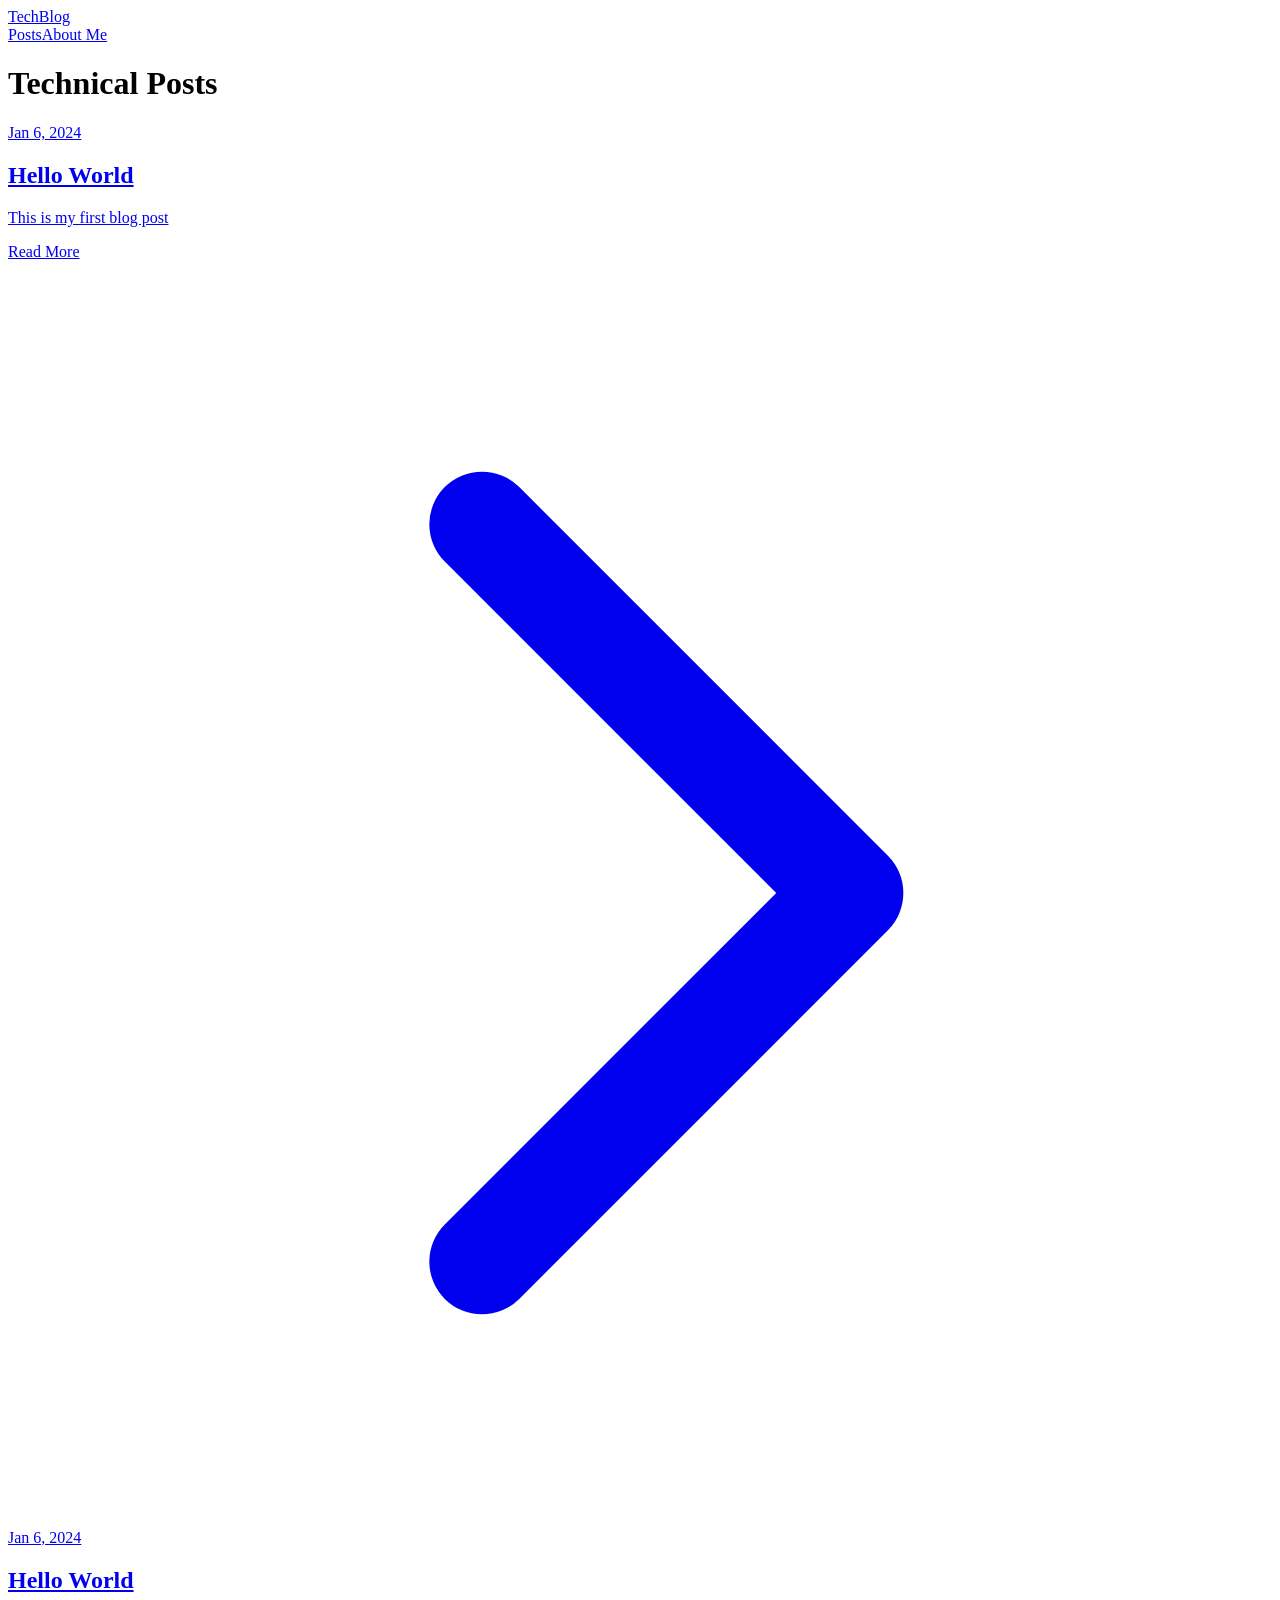
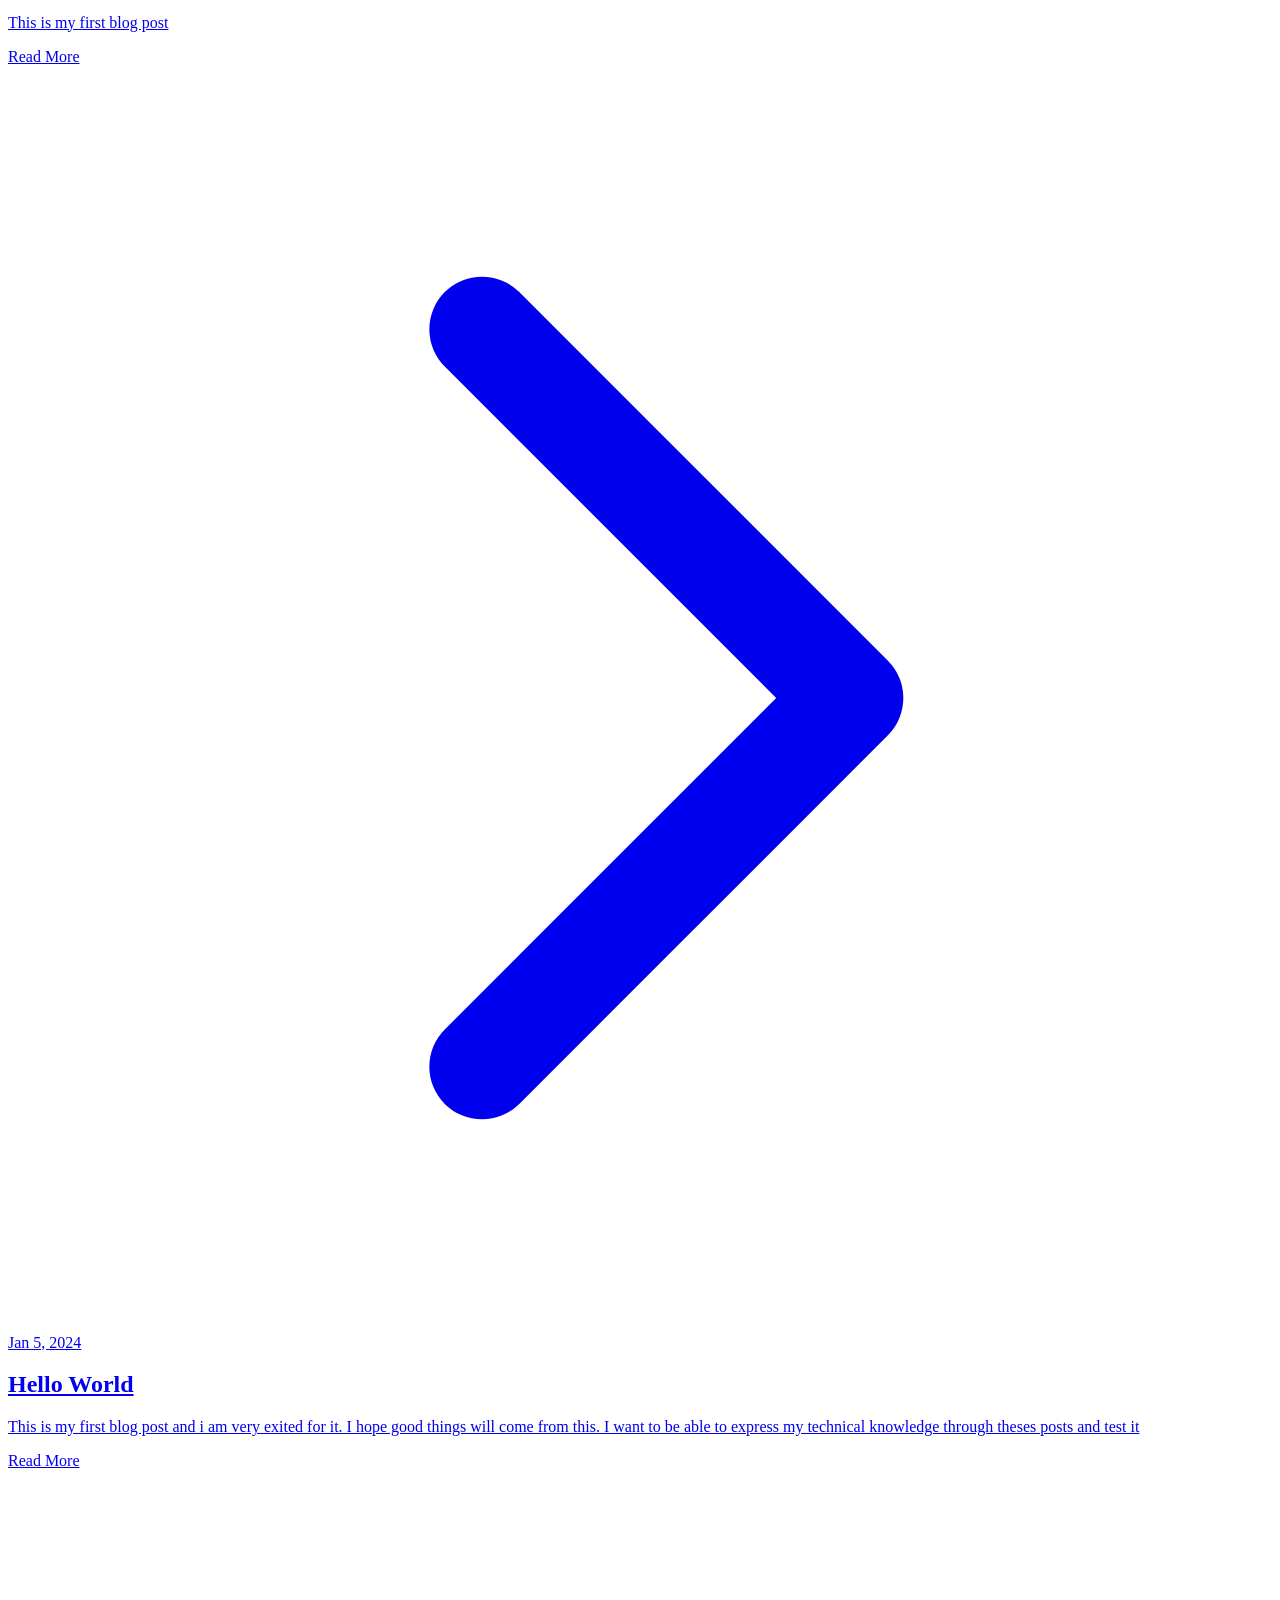
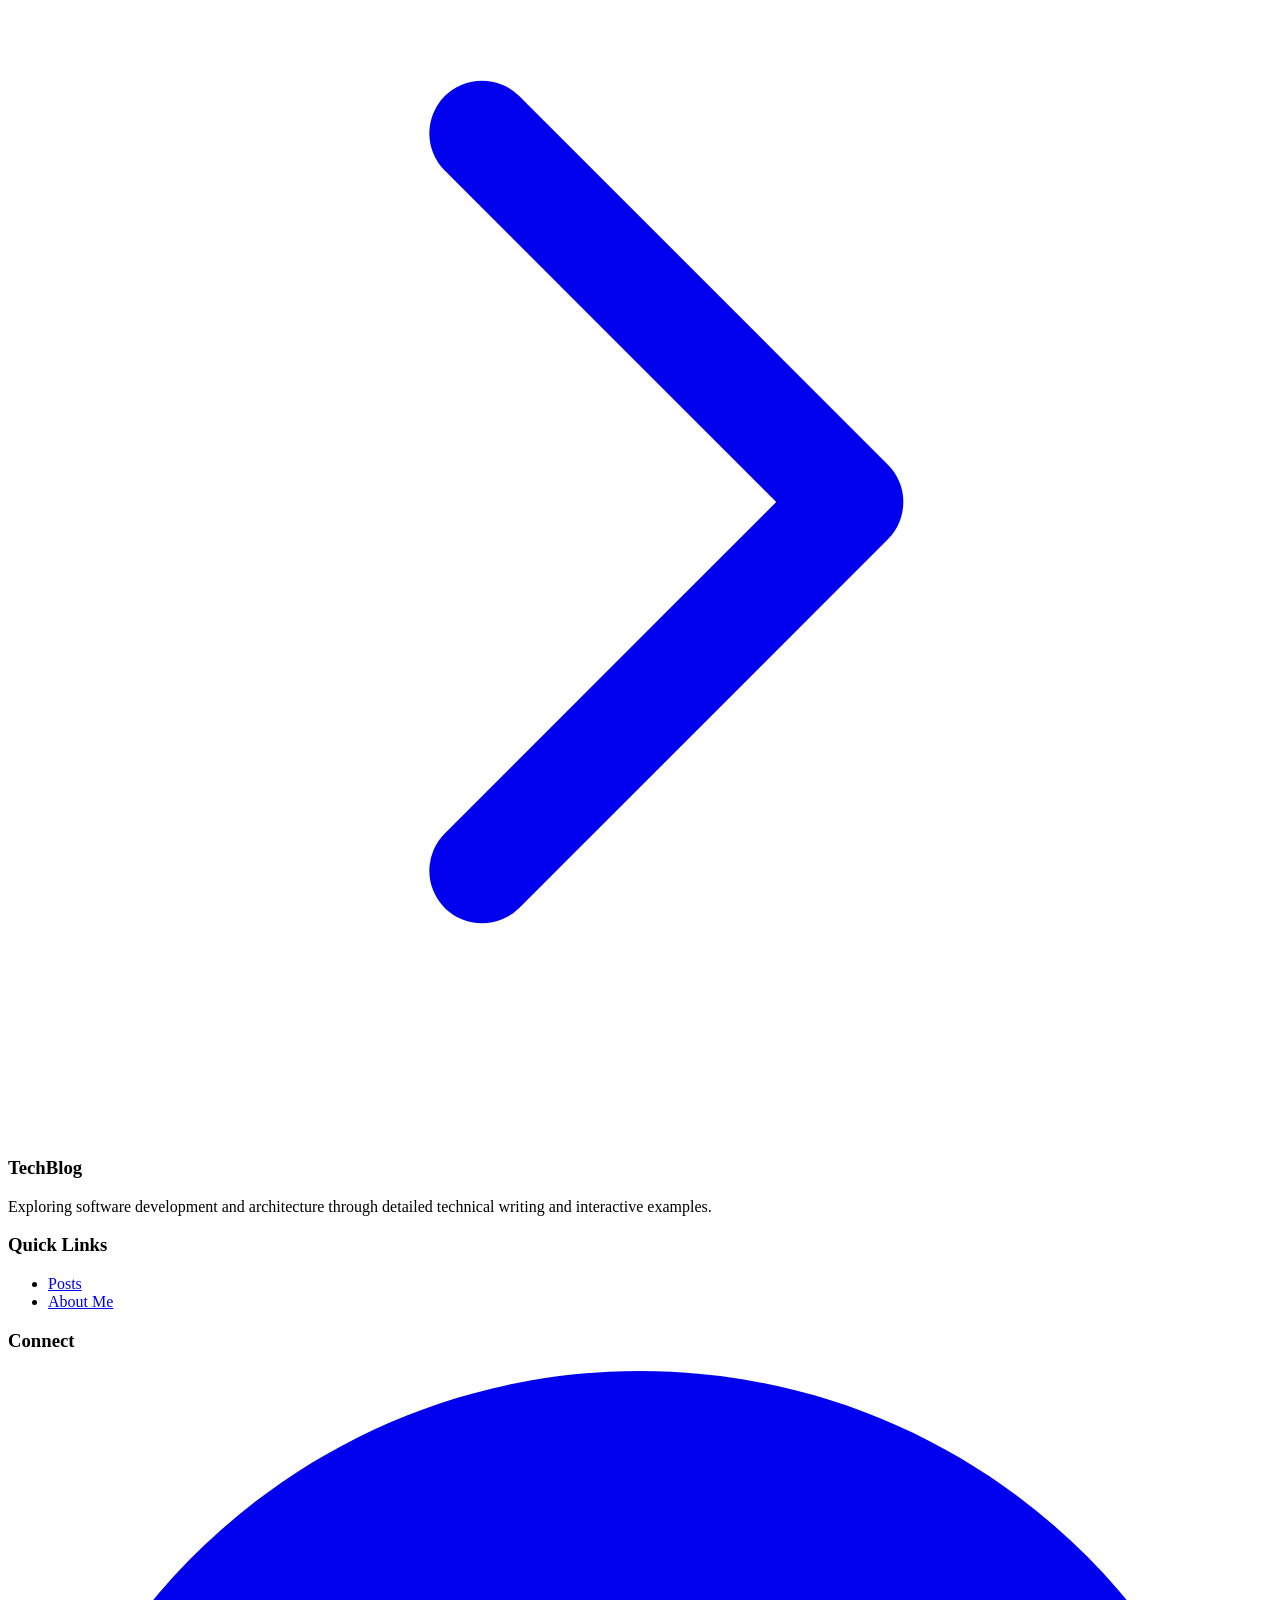
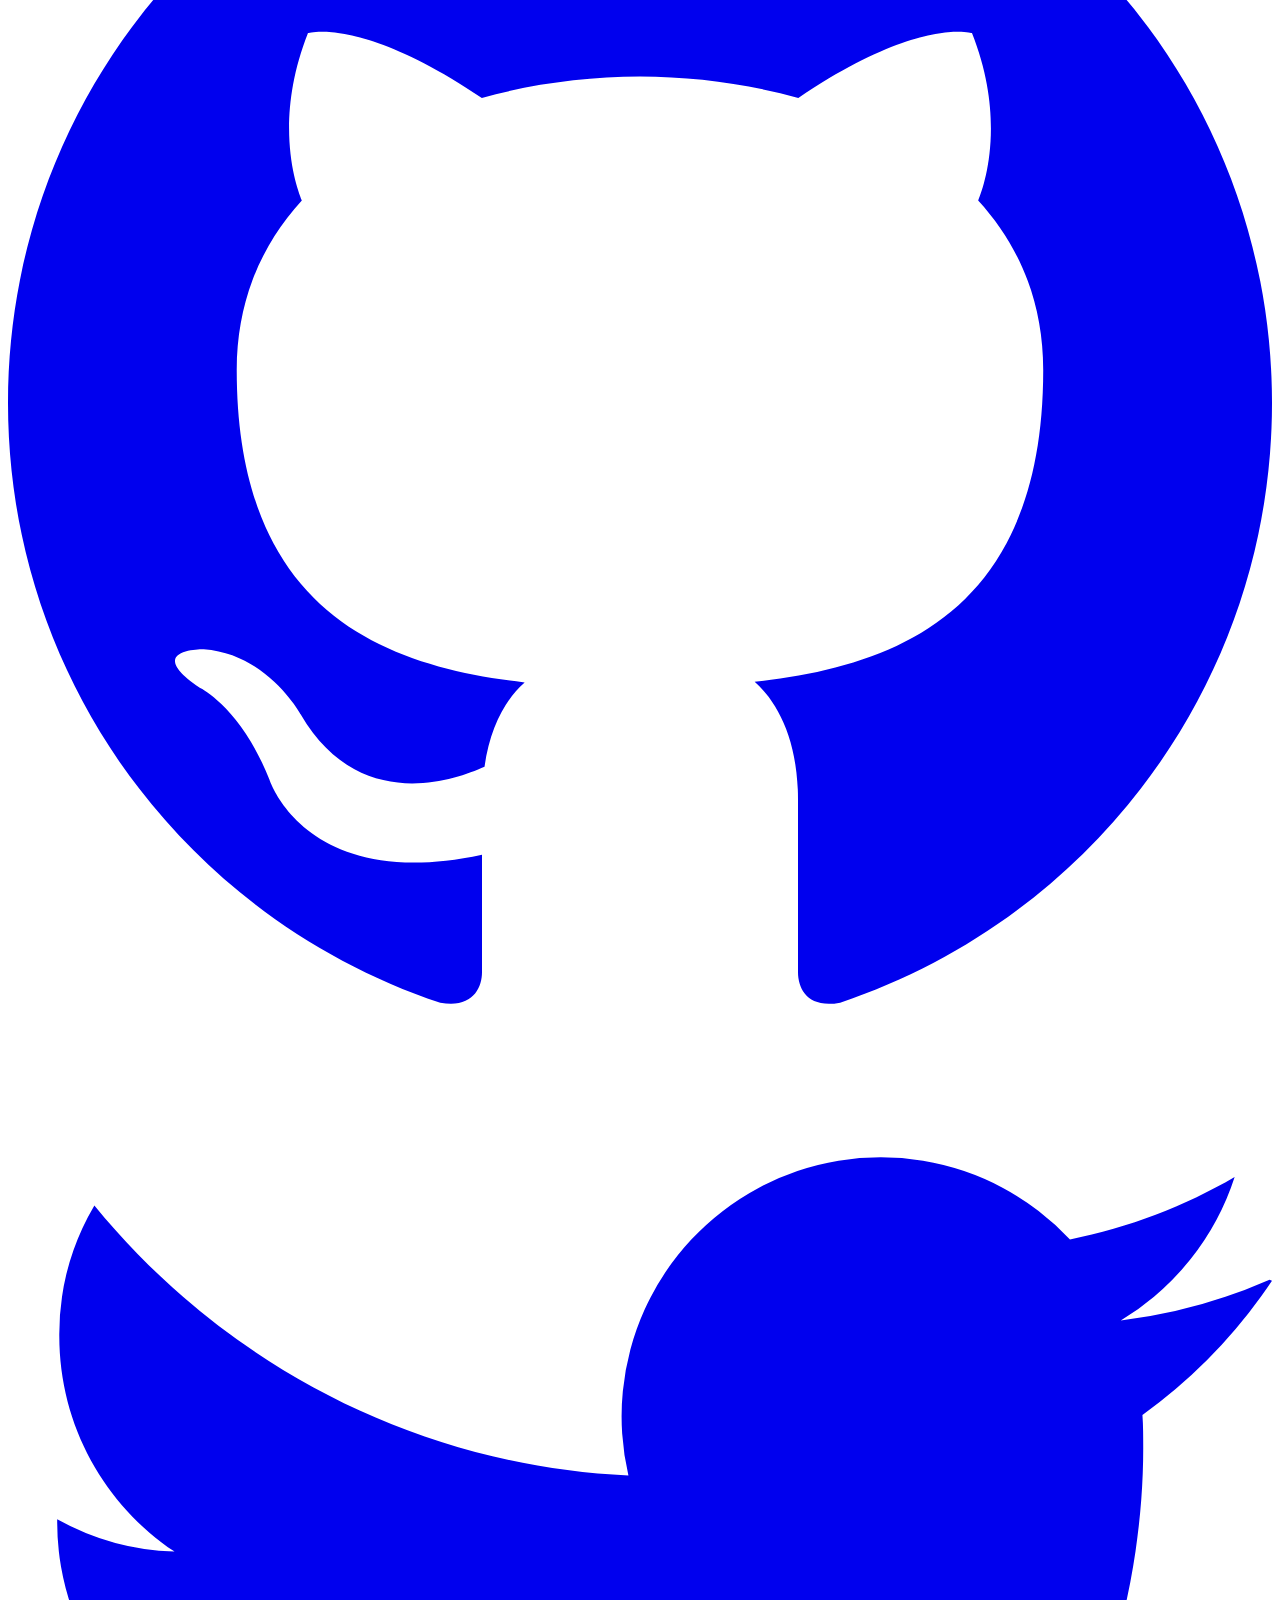
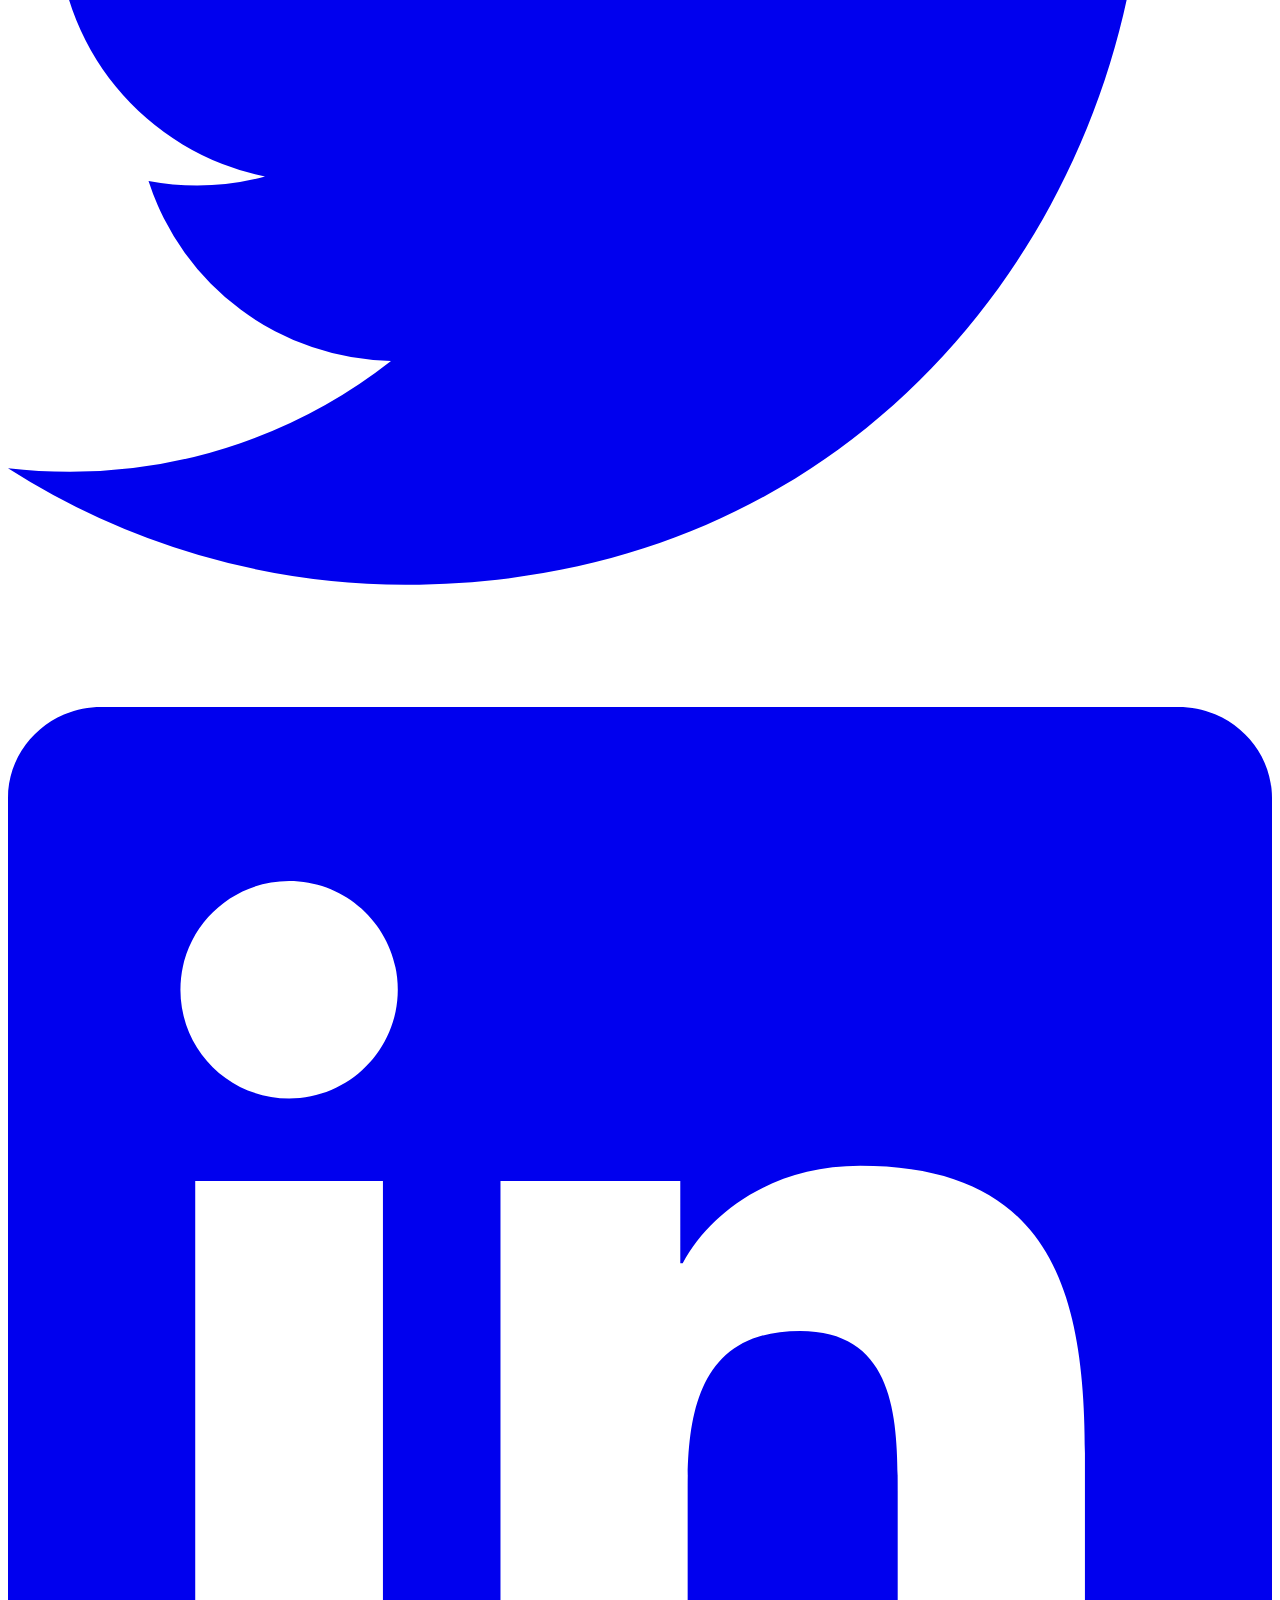
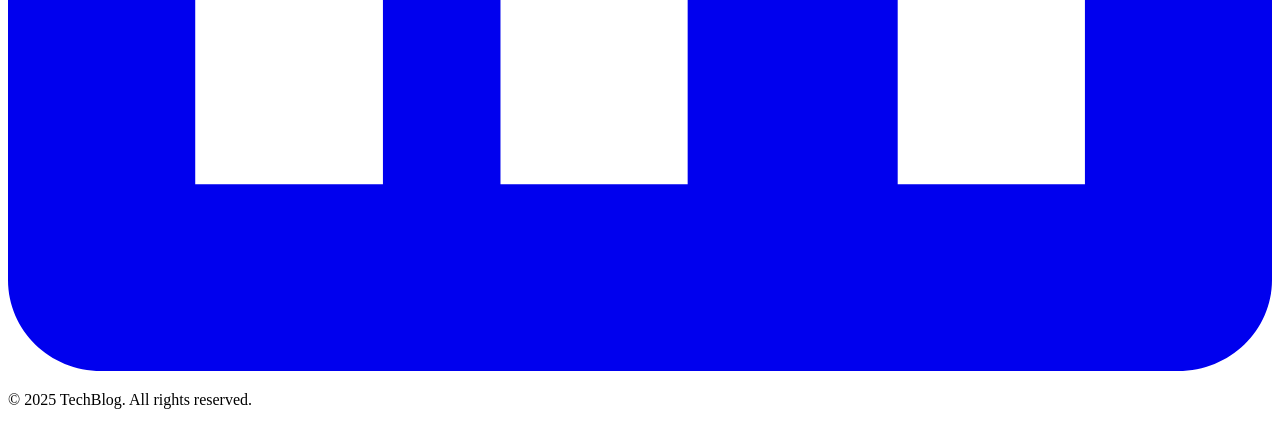
==== blog/index.html @ 25d8df80 "Deployed to Github Page" ====
<!DOCTYPE html><html lang="en"><head><meta charSet="utf-8"/><meta name="viewport" content="width=device-width, initial-scale=1"/><link rel="preload" href="/rad/blog/_next/static/media/a34f9d1faa5f3315-s.p.woff2" as="font" crossorigin="" type="font/woff2"/><link rel="stylesheet" href="/rad/blog/_next/static/css/f9ac0b6b1d469836.css" data-precedence="next"/><link rel="preload" as="script" fetchPriority="low" href="/rad/blog/_next/static/chunks/webpack-8a69617cc8b9ef86.js"/><script src="/rad/blog/_next/static/chunks/4bd1b696-20882bf820444624.js" async=""></script><script src="/rad/blog/_next/static/chunks/517-b7b3de558d618606.js" async=""></script><script src="/rad/blog/_next/static/chunks/main-app-0ac4755b4d29f4d3.js" async=""></script><script src="/rad/blog/_next/static/chunks/173-767e48b05c5f9370.js" async=""></script><script src="/rad/blog/_next/static/chunks/app/page-536b0b35f948523b.js" async=""></script><meta name="next-size-adjust" content=""/><title>My Blog</title><meta name="description" content="A personal blog built with Next.js"/><link rel="icon" href="/rad/blog/favicon.ico" type="image/x-icon" sizes="16x16"/><script src="/rad/blog/_next/static/chunks/polyfills-42372ed130431b0a.js" noModule=""></script></head><body class="__className_0b7b48"><nav class="border-b border-gray-800"><div class="max-w-6xl mx-auto px-4 sm:px-6 lg:px-8"><div class="flex justify-between h-16 items-center"><a class="text-xl font-bold text-purple-400 hover:text-purple-300" href="/rad/blog">TechBlog</a><div class="flex gap-8"><a class="nav-link" href="/rad/blog">Posts</a><a class="nav-link" href="/rad/blog/about">About Me</a></div></div></div></nav><main class="max-w-4xl mx-auto px-4 py-8"><div class="min-h-screen bg-gray-900"><main class="max-w-6xl mx-auto px-4 sm:px-6 lg:px-8 py-12"><h1 class="text-4xl font-bold text-purple-400 mb-8">Technical Posts</h1><div class="grid gap-6"><a class="post-card block" href="/rad/blog/posts/hello-world-4"><div class="flex flex-col gap-2"><div class="flex items-center gap-4"><time class="text-sm text-gray-400">Jan 6, 2024</time></div><h2 class="text-xl font-semibold text-white">Hello World</h2><p class="text-gray-400">This is my first blog post</p><div class="text-purple-400 mt-2 flex items-center">Read More<svg class="w-4 h-4 ml-1" fill="none" stroke="currentColor" viewBox="0 0 24 24"><path stroke-linecap="round" stroke-linejoin="round" stroke-width="2" d="M9 5l7 7-7 7"></path></svg></div></div></a><a class="post-card block" href="/rad/blog/posts/hello-world"><div class="flex flex-col gap-2"><div class="flex items-center gap-4"><time class="text-sm text-gray-400">Jan 6, 2024</time></div><h2 class="text-xl font-semibold text-white">Hello World</h2><p class="text-gray-400">This is my first blog post</p><div class="text-purple-400 mt-2 flex items-center">Read More<svg class="w-4 h-4 ml-1" fill="none" stroke="currentColor" viewBox="0 0 24 24"><path stroke-linecap="round" stroke-linejoin="round" stroke-width="2" d="M9 5l7 7-7 7"></path></svg></div></div></a><a class="post-card block" href="/rad/blog/posts/hello-world-2"><div class="flex flex-col gap-2"><div class="flex items-center gap-4"><time class="text-sm text-gray-400">Jan 5, 2024</time></div><h2 class="text-xl font-semibold text-white">Hello World</h2><p class="text-gray-400">This is my first blog post and i am very exited for it. I hope good things will come from this. I want to be able to express my technical knowledge through theses posts and test it</p><div class="text-purple-400 mt-2 flex items-center">Read More<svg class="w-4 h-4 ml-1" fill="none" stroke="currentColor" viewBox="0 0 24 24"><path stroke-linecap="round" stroke-linejoin="round" stroke-width="2" d="M9 5l7 7-7 7"></path></svg></div></div></a></div></main><footer class="border-t border-gray-800 py-12 mt-12"><div class="max-w-6xl mx-auto px-4 sm:px-6 lg:px-8"><div class="grid grid-cols-1 md:grid-cols-3 gap-8"><div><h3 class="text-purple-400 font-semibold mb-4">TechBlog</h3><p class="text-gray-400 text-sm">Exploring software development and architecture through detailed technical writing and interactive examples.</p></div><div><h3 class="text-white font-semibold mb-4">Quick Links</h3><ul class="space-y-2"><li><a class="text-gray-400 hover:text-purple-400" href="/rad/blog">Posts</a></li><li><a class="text-gray-400 hover:text-purple-400" href="/rad/blog/about">About Me</a></li></ul></div><div><h3 class="text-white font-semibold mb-4">Connect</h3><div class="flex gap-4"><a href="https://github.com/yourusername" target="_blank" rel="noopener noreferrer" class="social-icon"><svg class="w-6 h-6" fill="currentColor" viewBox="0 0 24 24"><path d="M12 0c-6.626 0-12 5.373-12 12 0 5.302 3.438 9.8 8.207 11.387.599.111.793-.261.793-.577v-2.234c-3.338.726-4.033-1.416-4.033-1.416-.546-1.387-1.333-1.756-1.333-1.756-1.089-.745.083-.729.083-.729 1.205.084 1.839 1.237 1.839 1.237 1.07 1.834 2.807 1.304 3.492.997.107-.775.418-1.305.762-1.604-2.665-.305-5.467-1.334-5.467-5.931 0-1.311.469-2.381 1.236-3.221-.124-.303-.535-1.524.117-3.176 0 0 1.008-.322 3.301 1.23.957-.266 1.983-.399 3.003-.404 1.02.005 2.047.138 3.006.404 2.291-1.552 3.297-1.23 3.297-1.23.653 1.653.242 2.874.118 3.176.77.84 1.235 1.911 1.235 3.221 0 4.609-2.807 5.624-5.479 5.921.43.372.823 1.102.823 2.222v3.293c0 .319.192.694.801.576 4.765-1.589 8.199-6.086 8.199-11.386 0-6.627-5.373-12-12-12z"></path></svg></a><a href="https://twitter.com/yourusername" target="_blank" rel="noopener noreferrer" class="social-icon"><svg class="w-6 h-6" fill="currentColor" viewBox="0 0 24 24"><path d="M23.953 4.57a10 10 0 01-2.825.775 4.958 4.958 0 002.163-2.723c-.951.555-2.005.959-3.127 1.184a4.92 4.92 0 00-8.384 4.482C7.69 8.095 4.067 6.13 1.64 3.162a4.822 4.822 0 00-.666 2.475c0 1.71.87 3.213 2.188 4.096a4.904 4.904 0 01-2.228-.616v.06a4.923 4.923 0 003.946 4.827 4.996 4.996 0 01-2.212.085 4.936 4.936 0 004.604 3.417 9.867 9.867 0 01-6.102 2.105c-.39 0-.779-.023-1.17-.067a13.995 13.995 0 007.557 2.209c9.053 0 13.998-7.496 13.998-13.985 0-.21 0-.42-.015-.63A9.935 9.935 0 0024 4.59z"></path></svg></a><a href="https://linkedin.com/in/yourusername" target="_blank" rel="noopener noreferrer" class="social-icon"><svg class="w-6 h-6" fill="currentColor" viewBox="0 0 24 24"><path d="M20.447 20.452h-3.554v-5.569c0-1.328-.027-3.037-1.852-3.037-1.853 0-2.136 1.445-2.136 2.939v5.667H9.351V9h3.414v1.561h.046c.477-.9 1.637-1.85 3.37-1.85 3.601 0 4.267 2.37 4.267 5.455v6.286zM5.337 7.433c-1.144 0-2.063-.926-2.063-2.065 0-1.138.92-2.063 2.063-2.063 1.14 0 2.064.925 2.064 2.063 0 1.139-.925 2.065-2.064 2.065zm1.782 13.019H3.555V9h3.564v11.452zM22.225 0H1.771C.792 0 0 .774 0 1.729v20.542C0 23.227.792 24 1.771 24h20.451C23.2 24 24 23.227 24 22.271V1.729C24 .774 23.2 0 22.222 0h.003z"></path></svg></a></div></div></div><div class="mt-8 pt-8 border-t border-gray-800"><p class="text-gray-400 text-sm">© <!-- -->2025<!-- --> TechBlog. All rights reserved.</p></div></div></footer></div></main><script src="/rad/blog/_next/static/chunks/webpack-8a69617cc8b9ef86.js" async=""></script><script>(self.__next_f=self.__next_f||[]).push([0])</script><script>self.__next_f.push([1,"1:\"$Sreact.fragment\"\n2:I[8173,[\"173\",\"static/chunks/173-767e48b05c5f9370.js\",\"974\",\"static/chunks/app/page-536b0b35f948523b.js\"],\"\"]\n3:I[5244,[],\"\"]\n4:I[3866,[],\"\"]\n6:I[6213,[],\"OutletBoundary\"]\n8:I[6213,[],\"MetadataBoundary\"]\na:I[6213,[],\"ViewportBoundary\"]\nc:I[4835,[],\"\"]\n:HL[\"/rad/blog/_next/static/media/a34f9d1faa5f3315-s.p.woff2\",\"font\",{\"crossOrigin\":\"\",\"type\":\"font/woff2\"}]\n:HL[\"/rad/blog/_next/static/css/f9ac0b6b1d469836.css\",\"style\"]\n"])</script><script>self.__next_f.push([1,"0:{\"P\":null,\"b\":\"IAyMVRtw1LRRKmt4FrhdY\",\"p\":\"/rad/blog\",\"c\":[\"\",\"\"],\"i\":false,\"f\":[[[\"\",{\"children\":[\"__PAGE__\",{}]},\"$undefined\",\"$undefined\",true],[\"\",[\"$\",\"$1\",\"c\",{\"children\":[[[\"$\",\"link\",\"0\",{\"rel\":\"stylesheet\",\"href\":\"/rad/blog/_next/static/css/f9ac0b6b1d469836.css\",\"precedence\":\"next\",\"crossOrigin\":\"$undefined\",\"nonce\":\"$undefined\"}]],[\"$\",\"html\",null,{\"lang\":\"en\",\"children\":[\"$\",\"body\",null,{\"className\":\"__className_0b7b48\",\"children\":[[\"$\",\"nav\",null,{\"className\":\"border-b border-gray-800\",\"children\":[\"$\",\"div\",null,{\"className\":\"max-w-6xl mx-auto px-4 sm:px-6 lg:px-8\",\"children\":[\"$\",\"div\",null,{\"className\":\"flex justify-between h-16 items-center\",\"children\":[[\"$\",\"$L2\",null,{\"href\":\"/\",\"className\":\"text-xl font-bold text-purple-400 hover:text-purple-300\",\"children\":\"TechBlog\"}],[\"$\",\"div\",null,{\"className\":\"flex gap-8\",\"children\":[[\"$\",\"$L2\",null,{\"href\":\"/\",\"className\":\"nav-link\",\"children\":\"Posts\"}],[\"$\",\"$L2\",null,{\"href\":\"/about\",\"className\":\"nav-link\",\"children\":\"About Me\"}]]}]]}]}]}],[\"$\",\"main\",null,{\"className\":\"max-w-4xl mx-auto px-4 py-8\",\"children\":[\"$\",\"$L3\",null,{\"parallelRouterKey\":\"children\",\"segmentPath\":[\"children\"],\"error\":\"$undefined\",\"errorStyles\":\"$undefined\",\"errorScripts\":\"$undefined\",\"template\":[\"$\",\"$L4\",null,{}],\"templateStyles\":\"$undefined\",\"templateScripts\":\"$undefined\",\"notFound\":[[],[[\"$\",\"title\",null,{\"children\":\"404: This page could not be found.\"}],[\"$\",\"div\",null,{\"style\":{\"fontFamily\":\"system-ui,\\\"Segoe UI\\\",Roboto,Helvetica,Arial,sans-serif,\\\"Apple Color Emoji\\\",\\\"Segoe UI Emoji\\\"\",\"height\":\"100vh\",\"textAlign\":\"center\",\"display\":\"flex\",\"flexDirection\":\"column\",\"alignItems\":\"center\",\"justifyContent\":\"center\"},\"children\":[\"$\",\"div\",null,{\"children\":[[\"$\",\"style\",null,{\"dangerouslySetInnerHTML\":{\"__html\":\"body{color:#000;background:#fff;margin:0}.next-error-h1{border-right:1px solid rgba(0,0,0,.3)}@media (prefers-color-scheme:dark){body{color:#fff;background:#000}.next-error-h1{border-right:1px solid rgba(255,255,255,.3)}}\"}}],[\"$\",\"h1\",null,{\"className\":\"next-error-h1\",\"style\":{\"display\":\"inline-block\",\"margin\":\"0 20px 0 0\",\"padding\":\"0 23px 0 0\",\"fontSize\":24,\"fontWeight\":500,\"verticalAlign\":\"top\",\"lineHeight\":\"49px\"},\"children\":404}],[\"$\",\"div\",null,{\"style\":{\"display\":\"inline-block\"},\"children\":[\"$\",\"h2\",null,{\"style\":{\"fontSize\":14,\"fontWeight\":400,\"lineHeight\":\"49px\",\"margin\":0},\"children\":\"This page could not be found.\"}]}]]}]}]]],\"forbidden\":\"$undefined\",\"unauthorized\":\"$undefined\"}]}]]}]}]]}],{\"children\":[\"__PAGE__\",[\"$\",\"$1\",\"c\",{\"children\":[\"$L5\",null,[\"$\",\"$L6\",null,{\"children\":\"$L7\"}]]}],{},null,false]},null,false],[\"$\",\"$1\",\"h\",{\"children\":[null,[\"$\",\"$1\",\"L-FmlB2nWNINT4nnGKHOh\",{\"children\":[[\"$\",\"$L8\",null,{\"children\":\"$L9\"}],[\"$\",\"$La\",null,{\"children\":\"$Lb\"}],[\"$\",\"meta\",null,{\"name\":\"next-size-adjust\",\"content\":\"\"}]]}]]}],false]],\"m\":\"$undefined\",\"G\":[\"$c\",\"$undefined\"],\"s\":false,\"S\":true}\n"])</script><script>self.__next_f.push([1,"5:[\"$\",\"div\",null,{\"className\":\"min-h-screen bg-gray-900\",\"children\":[[\"$\",\"main\",null,{\"className\":\"max-w-6xl mx-auto px-4 sm:px-6 lg:px-8 py-12\",\"children\":[[\"$\",\"h1\",null,{\"className\":\"text-4xl font-bold text-purple-400 mb-8\",\"children\":\"Technical Posts\"}],[\"$\",\"div\",null,{\"className\":\"grid gap-6\",\"children\":[[\"$\",\"$L2\",\"hello-world-4\",{\"href\":\"/posts/hello-world-4\",\"className\":\"post-card block\",\"children\":[\"$\",\"div\",null,{\"className\":\"flex flex-col gap-2\",\"children\":[[\"$\",\"div\",null,{\"className\":\"flex items-center gap-4\",\"children\":[[\"$\",\"time\",null,{\"className\":\"text-sm text-gray-400\",\"children\":\"Jan 6, 2024\"}],\"$undefined\"]}],[\"$\",\"h2\",null,{\"className\":\"text-xl font-semibold text-white\",\"children\":\"Hello World\"}],[\"$\",\"p\",null,{\"className\":\"text-gray-400\",\"children\":\"This is my first blog post\"}],[\"$\",\"div\",null,{\"className\":\"text-purple-400 mt-2 flex items-center\",\"children\":[\"Read More\",[\"$\",\"svg\",null,{\"className\":\"w-4 h-4 ml-1\",\"fill\":\"none\",\"stroke\":\"currentColor\",\"viewBox\":\"0 0 24 24\",\"children\":[\"$\",\"path\",null,{\"strokeLinecap\":\"round\",\"strokeLinejoin\":\"round\",\"strokeWidth\":2,\"d\":\"M9 5l7 7-7 7\"}]}]]}]]}]}],[\"$\",\"$L2\",\"hello-world\",{\"href\":\"/posts/hello-world\",\"className\":\"post-card block\",\"children\":[\"$\",\"div\",null,{\"className\":\"flex flex-col gap-2\",\"children\":[[\"$\",\"div\",null,{\"className\":\"flex items-center gap-4\",\"children\":[[\"$\",\"time\",null,{\"className\":\"text-sm text-gray-400\",\"children\":\"Jan 6, 2024\"}],\"$undefined\"]}],[\"$\",\"h2\",null,{\"className\":\"text-xl font-semibold text-white\",\"children\":\"Hello World\"}],[\"$\",\"p\",null,{\"className\":\"text-gray-400\",\"children\":\"This is my first blog post\"}],[\"$\",\"div\",null,{\"className\":\"text-purple-400 mt-2 flex items-center\",\"children\":[\"Read More\",[\"$\",\"svg\",null,{\"className\":\"w-4 h-4 ml-1\",\"fill\":\"none\",\"stroke\":\"currentColor\",\"viewBox\":\"0 0 24 24\",\"children\":[\"$\",\"path\",null,{\"strokeLinecap\":\"round\",\"strokeLinejoin\":\"round\",\"strokeWidth\":2,\"d\":\"M9 5l7 7-7 7\"}]}]]}]]}]}],[\"$\",\"$L2\",\"hello-world-2\",{\"href\":\"/posts/hello-world-2\",\"className\":\"post-card block\",\"children\":[\"$\",\"div\",null,{\"className\":\"flex flex-col gap-2\",\"children\":[[\"$\",\"div\",null,{\"className\":\"flex items-center gap-4\",\"children\":[[\"$\",\"time\",null,{\"className\":\"text-sm text-gray-400\",\"children\":\"Jan 5, 2024\"}],\"$undefined\"]}],[\"$\",\"h2\",null,{\"className\":\"text-xl font-semibold text-white\",\"children\":\"Hello World\"}],[\"$\",\"p\",null,{\"className\":\"text-gray-400\",\"children\":\"This is my first blog post and i am very exited for it. I hope good things will come from this. I want to be able to express my technical knowledge through theses posts and test it\"}],[\"$\",\"div\",null,{\"className\":\"text-purple-400 mt-2 flex items-center\",\"children\":[\"Read More\",[\"$\",\"svg\",null,{\"className\":\"w-4 h-4 ml-1\",\"fill\":\"none\",\"stroke\":\"currentColor\",\"viewBox\":\"0 0 24 24\",\"children\":[\"$\",\"path\",null,{\"strokeLinecap\":\"round\",\"strokeLinejoin\":\"round\",\"strokeWidth\":2,\"d\":\"M9 5l7 7-7 7\"}]}]]}]]}]}]]}]]}],[\"$\",\"footer\",null,{\"className\":\"border-t border-gray-800 py-12 mt-12\",\"children\":[\"$\",\"div\",null,{\"className\":\"max-w-6xl mx-auto px-4 sm:px-6 lg:px-8\",\"children\":[[\"$\",\"div\",null,{\"className\":\"grid grid-cols-1 md:grid-cols-3 gap-8\",\"children\":[[\"$\",\"div\",null,{\"children\":[[\"$\",\"h3\",null,{\"className\":\"text-purple-400 font-semibold mb-4\",\"children\":\"TechBlog\"}],[\"$\",\"p\",null,{\"className\":\"text-gray-400 text-sm\",\"children\":\"Exploring software development and architecture through detailed technical writing and interactive examples.\"}]]}],[\"$\",\"div\",null,{\"children\":[[\"$\",\"h3\",null,{\"className\":\"text-white font-semibold mb-4\",\"children\":\"Quick Links\"}],[\"$\",\"ul\",null,{\"className\":\"space-y-2\",\"children\":[[\"$\",\"li\",null,{\"children\":[\"$\",\"$L2\",null,{\"href\":\"/\",\"className\":\"text-gray-400 hover:text-purple-400\",\"children\":\"Posts\"}]}],[\"$\",\"li\",null,{\"children\":[\"$\",\"$L2\",null,{\"href\":\"/about\",\"className\":\"text-gray-400 hover:text-purple-400\",\"children\":\"About Me\"}]}]]}]]}],[\"$\",\"div\",null,{\"children\":[[\"$\",\"h3\",null,{\"className\":\"text-white font-semibold mb-4\",\"children\":\"Connect\"}],[\"$\",\"div\",null,{\"className\":\"flex gap-4\",\"children\":[[\"$\",\"a\",null,{\"href\":\"https://github.com/yourusername\",\"target\":\"_blank\",\"rel\":\"noopener noreferrer\",\"className\":\"social-icon\",\"children\":[\"$\",\"svg\",null,{\"className\":\"w-6 h-6\",\"fill\":\"currentColor\",\"viewBox\":\"0 0 24 24\",\"children\":[\"$\",\"path\",null,{\"d\":\"M12 0c-6.626 0-12 5.373-12 12 0 5.302 3.438 9.8 8.207 11.387.599.111.793-.261.793-.577v-2.234c-3.338.726-4.033-1.416-4.033-1.416-.546-1.387-1.333-1.756-1.333-1.756-1.089-.745.083-.729.083-.729 1.205.084 1.839 1.237 1.839 1.237 1.07 1.834 2.807 1.304 3.492.997.107-.775.418-1.305.762-1.604-2.665-.305-5.467-1.334-5.467-5.931 0-1.311.469-2.381 1.236-3.221-.124-.303-.535-1.524.117-3.176 0 0 1.008-.322 3.301 1.23.957-.266 1.983-.399 3.003-.404 1.02.005 2.047.138 3.006.404 2.291-1.552 3.297-1.23 3.297-1.23.653 1.653.242 2.874.118 3.176.77.84 1.235 1.911 1.235 3.221 0 4.609-2.807 5.624-5.479 5.921.43.372.823 1.102.823 2.222v3.293c0 .319.192.694.801.576 4.765-1.589 8.199-6.086 8.199-11.386 0-6.627-5.373-12-12-12z\"}]}]}],[\"$\",\"a\",null,{\"href\":\"https://twitter.com/yourusername\",\"target\":\"_blank\",\"rel\":\"noopener noreferrer\",\"className\":\"social-icon\",\"children\":[\"$\",\"svg\",null,{\"className\":\"w-6 h-6\",\"fill\":\"currentColor\",\"viewBox\":\"0 0 24 24\",\"children\":[\"$\",\"path\",null,{\"d\":\"M23.953 4.57a10 10 0 01-2.825.775 4.958 4.958 0 002.163-2.723c-.951.555-2.005.959-3.127 1.184a4.92 4.92 0 00-8.384 4.482C7.69 8.095 4.067 6.13 1.64 3.162a4.822 4.822 0 00-.666 2.475c0 1.71.87 3.213 2.188 4.096a4.904 4.904 0 01-2.228-.616v.06a4.923 4.923 0 003.946 4.827 4.996 4.996 0 01-2.212.085 4.936 4.936 0 004.604 3.417 9.867 9.867 0 01-6.102 2.105c-.39 0-.779-.023-1.17-.067a13.995 13.995 0 007.557 2.209c9.053 0 13.998-7.496 13.998-13.985 0-.21 0-.42-.015-.63A9.935 9.935 0 0024 4.59z\"}]}]}],[\"$\",\"a\",null,{\"href\":\"https://linkedin.com/in/yourusername\",\"target\":\"_blank\",\"rel\":\"noopener noreferrer\",\"className\":\"social-icon\",\"children\":[\"$\",\"svg\",null,{\"className\":\"w-6 h-6\",\"fill\":\"currentColor\",\"viewBox\":\"0 0 24 24\",\"children\":[\"$\",\"path\",null,{\"d\":\"M20.447 20.452h-3.554v-5.569c0-1.328-.027-3.037-1.852-3.037-1.853 0-2.136 1.445-2.136 2.939v5.667H9.351V9h3.414v1.561h.046c.477-.9 1.637-1.85 3.37-1.85 3.601 0 4.267 2.37 4.267 5.455v6.286zM5.337 7.433c-1.144 0-2.063-.926-2.063-2.065 0-1.138.92-2.063 2.063-2.063 1.14 0 2.064.925 2.064 2.063 0 1.139-.925 2.065-2.064 2.065zm1.782 13.019H3.555V9h3.564v11.452zM22.225 0H1.771C.792 0 0 .774 0 1.729v20.542C0 23.227.792 24 1.771 24h20.451C23.2 24 24 23.227 24 22.271V1.729C24 .774 23.2 0 22.222 0h.003z\"}]}]}]]}]]}]]}],[\"$\",\"div\",null,{\"className\":\"mt-8 pt-8 border-t border-gray-800\",\"children\":[\"$\",\"p\",null,{\"className\":\"text-gray-400 text-sm\",\"children\":[\"© \",2025,\" TechBlog. All rights reserved.\"]}]}]]}]}]]}]\n"])</script><script>self.__next_f.push([1,"b:[[\"$\",\"meta\",\"0\",{\"name\":\"viewport\",\"content\":\"width=device-width, initial-scale=1\"}]]\n9:[[\"$\",\"meta\",\"0\",{\"charSet\":\"utf-8\"}],[\"$\",\"title\",\"1\",{\"children\":\"My Blog\"}],[\"$\",\"meta\",\"2\",{\"name\":\"description\",\"content\":\"A personal blog built with Next.js\"}],[\"$\",\"link\",\"3\",{\"rel\":\"icon\",\"href\":\"/rad/blog/favicon.ico\",\"type\":\"image/x-icon\",\"sizes\":\"16x16\"}]]\n"])</script><script>self.__next_f.push([1,"7:null\n"])</script></body></html>
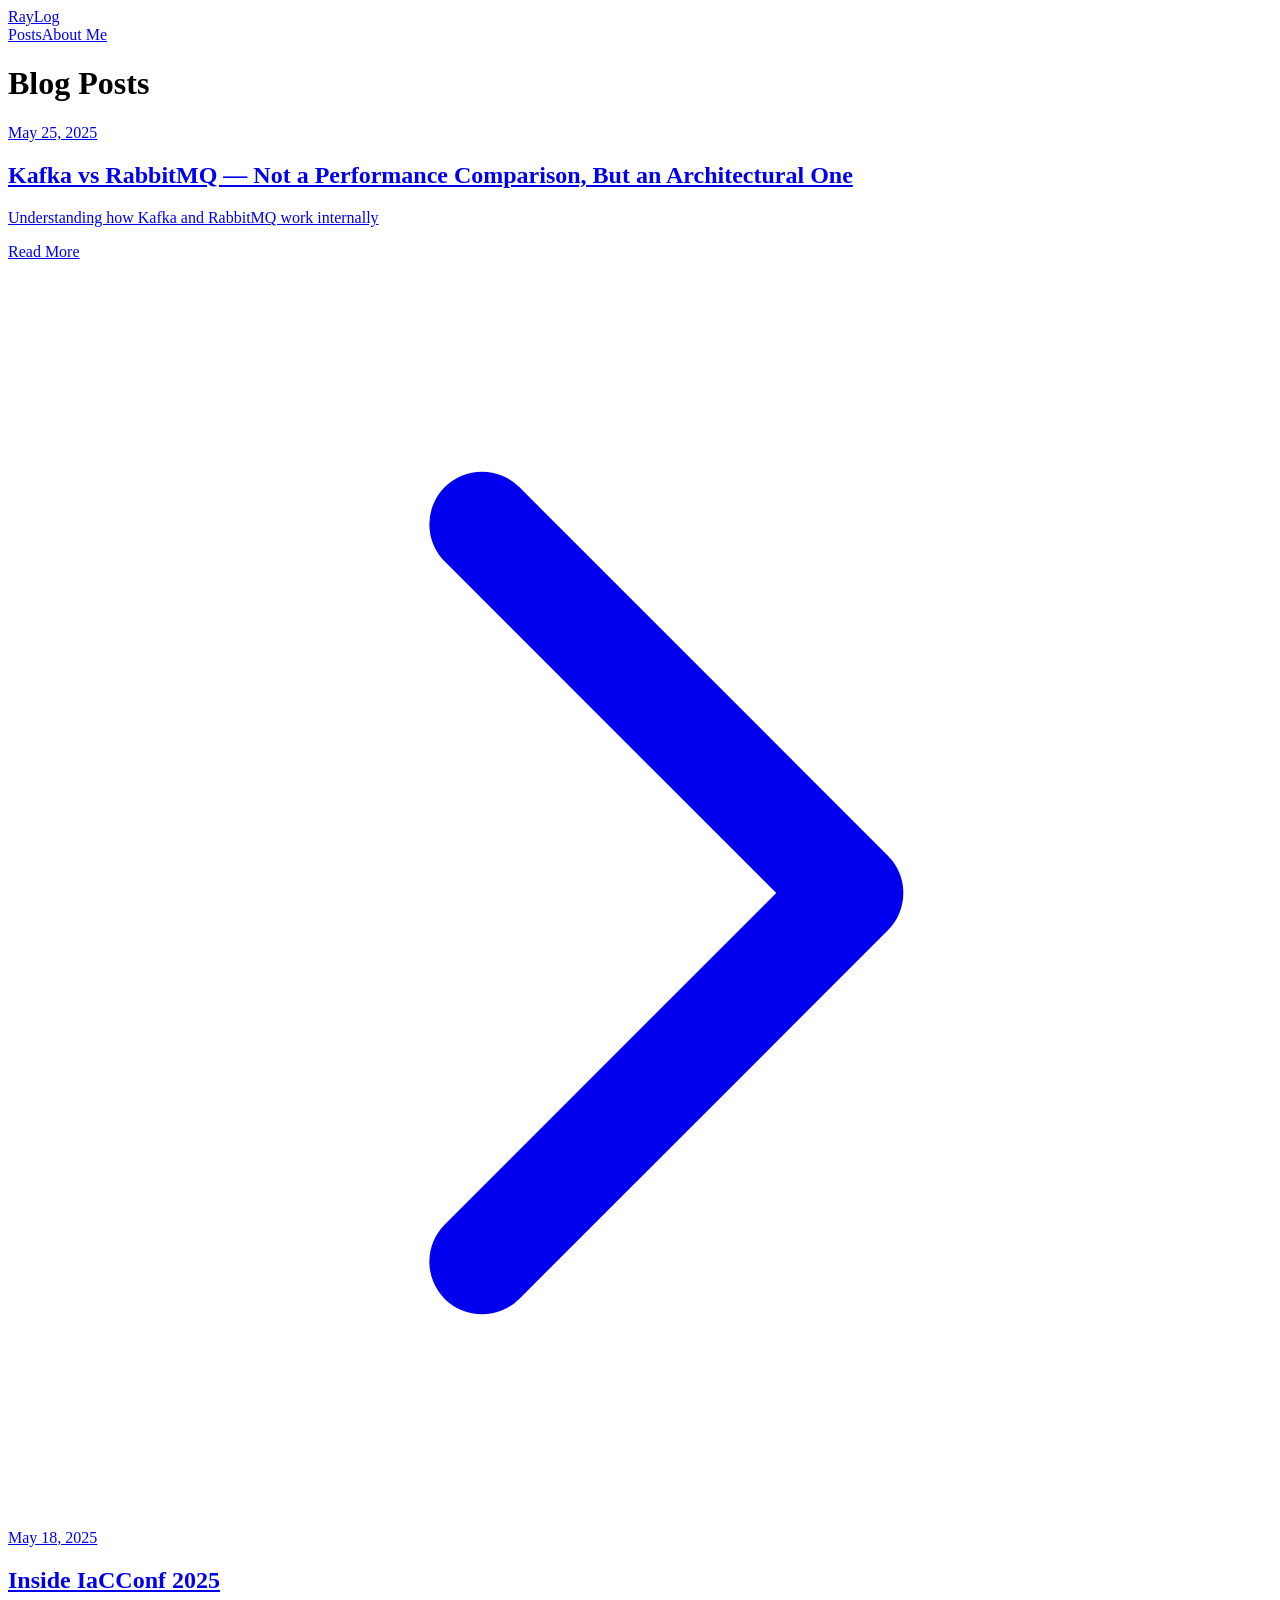
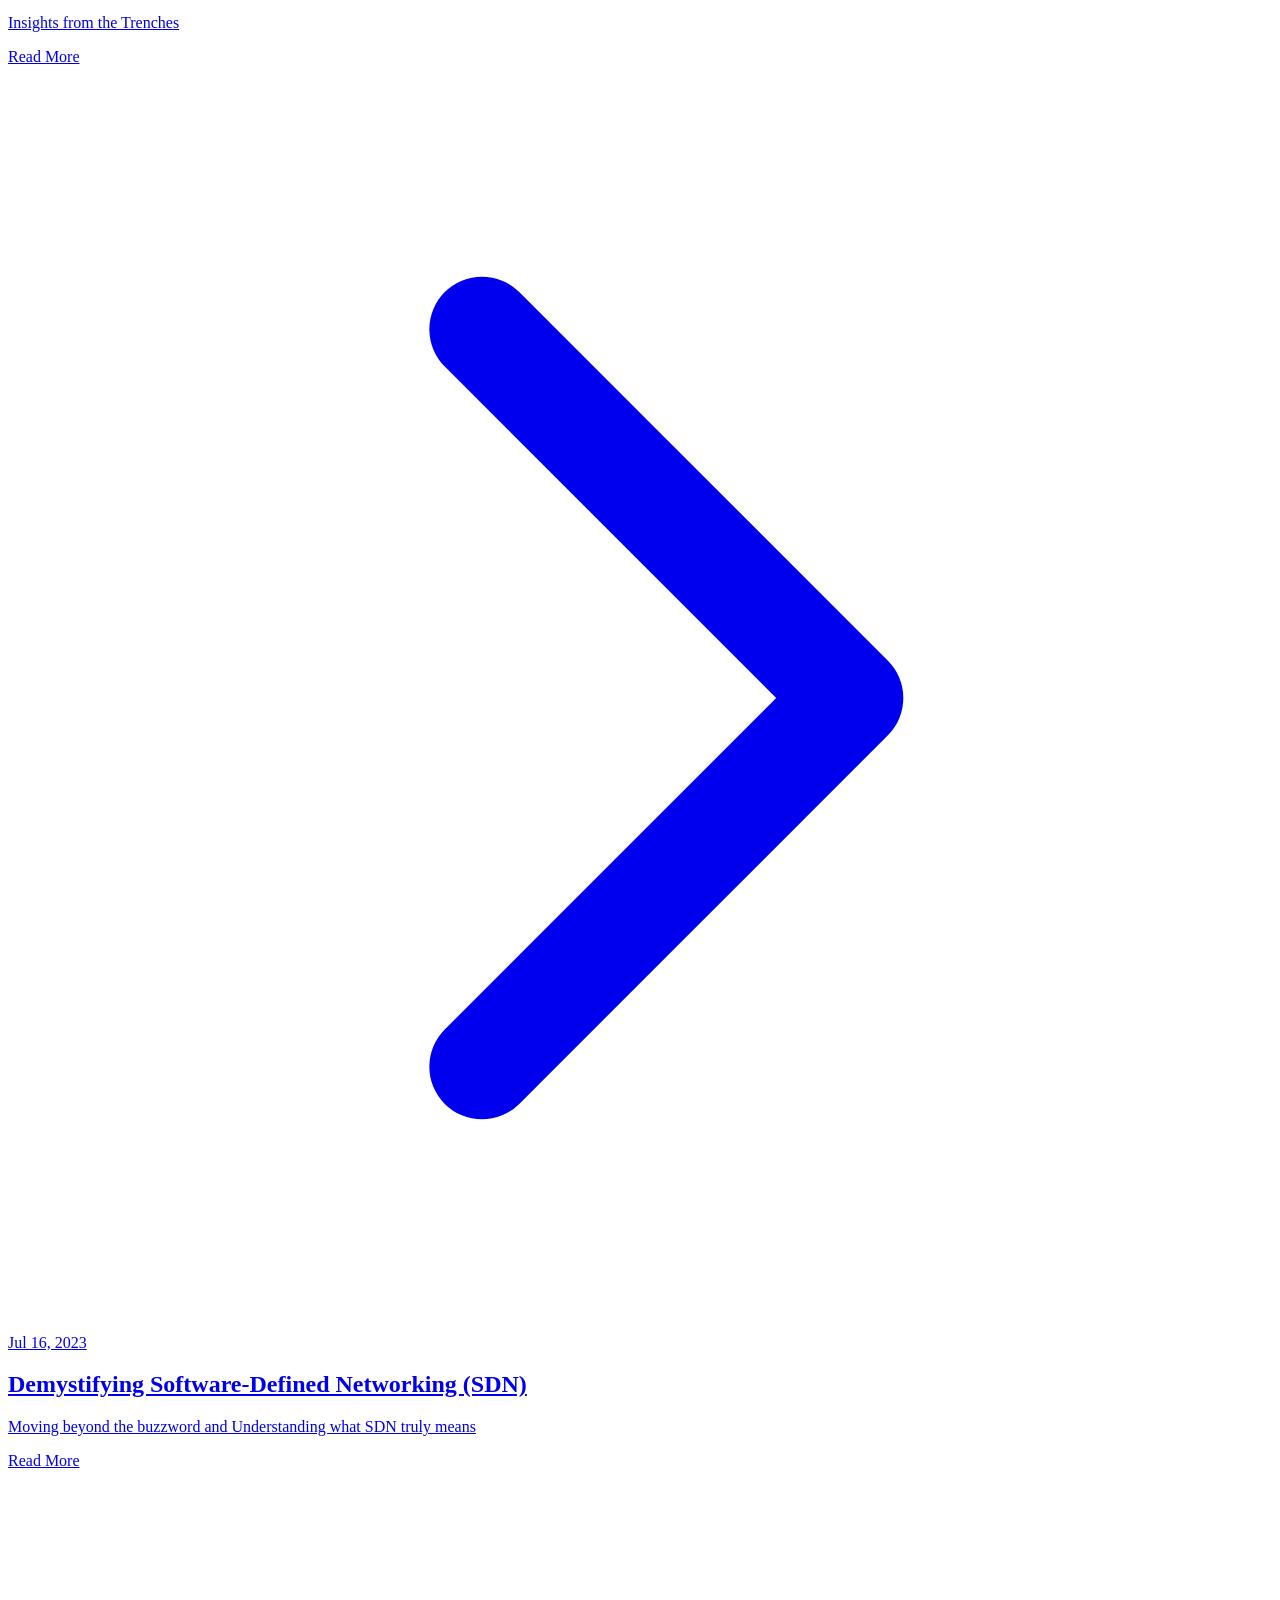
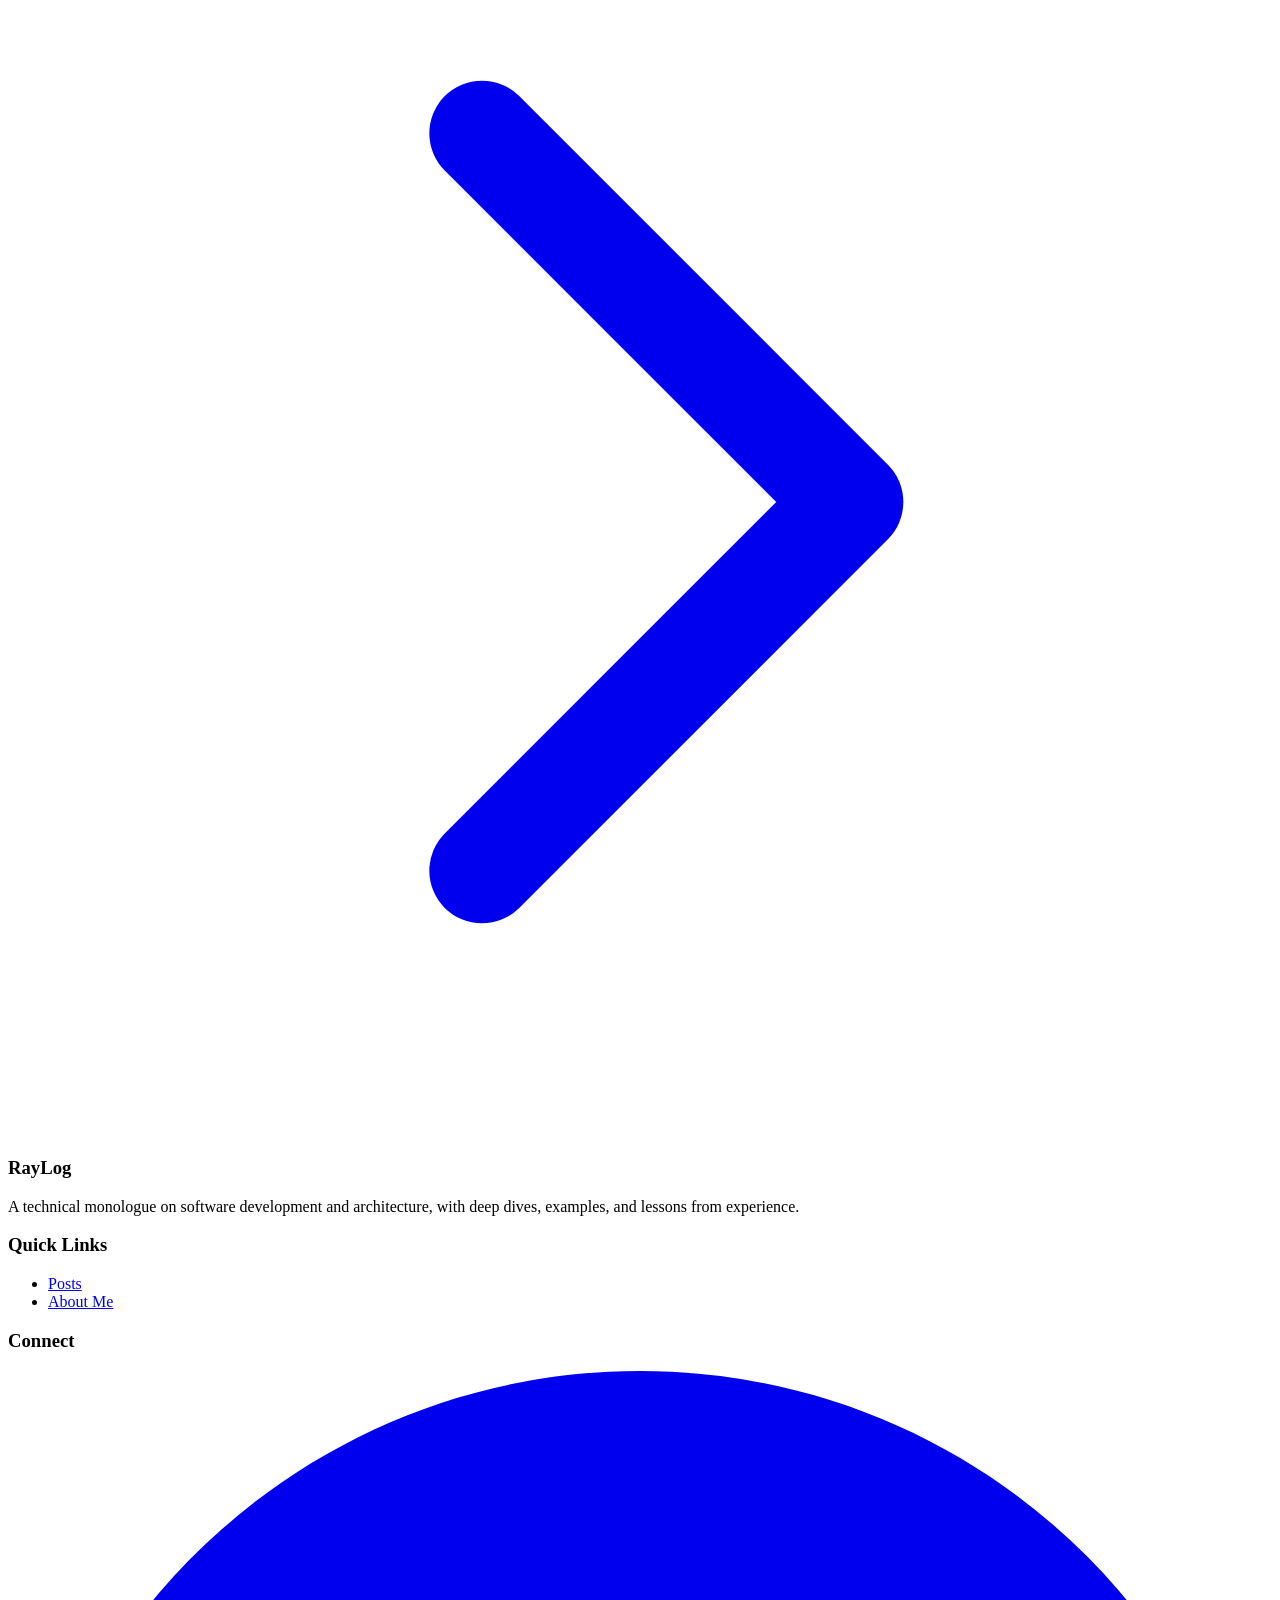
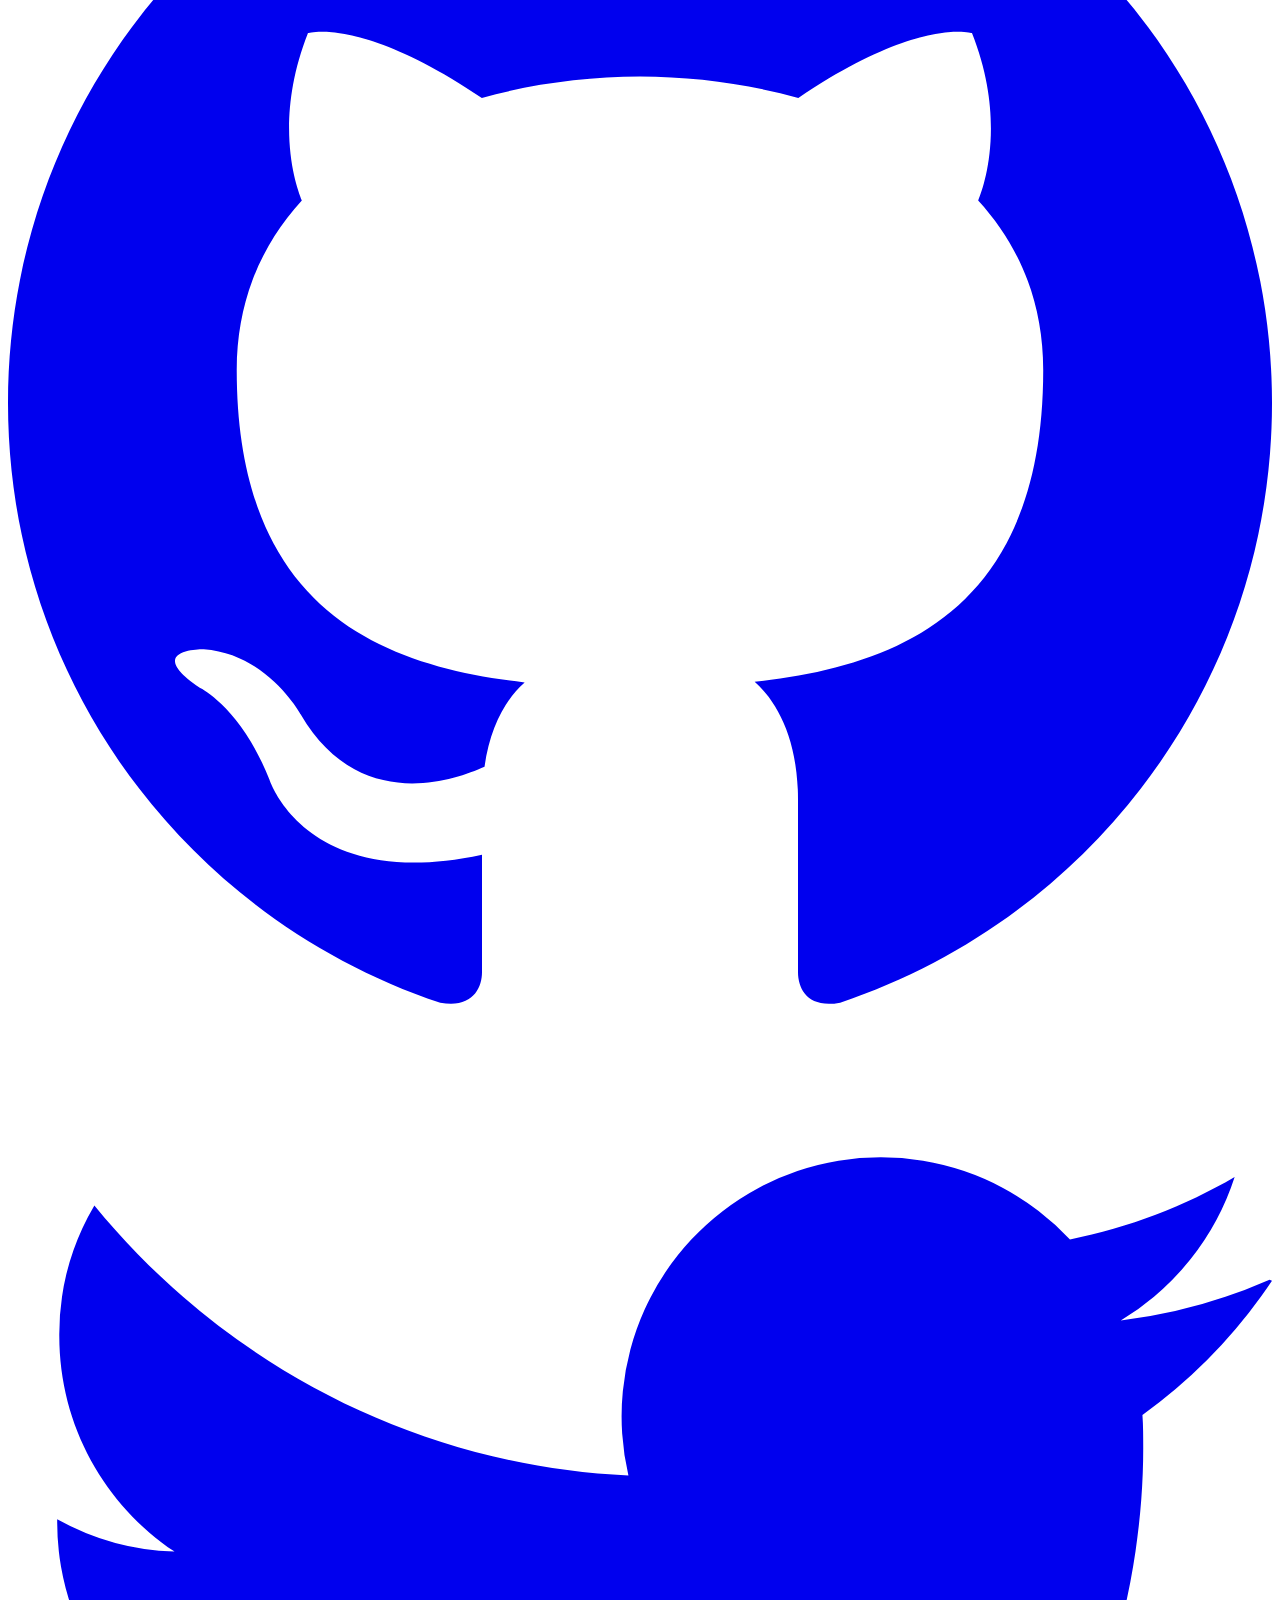
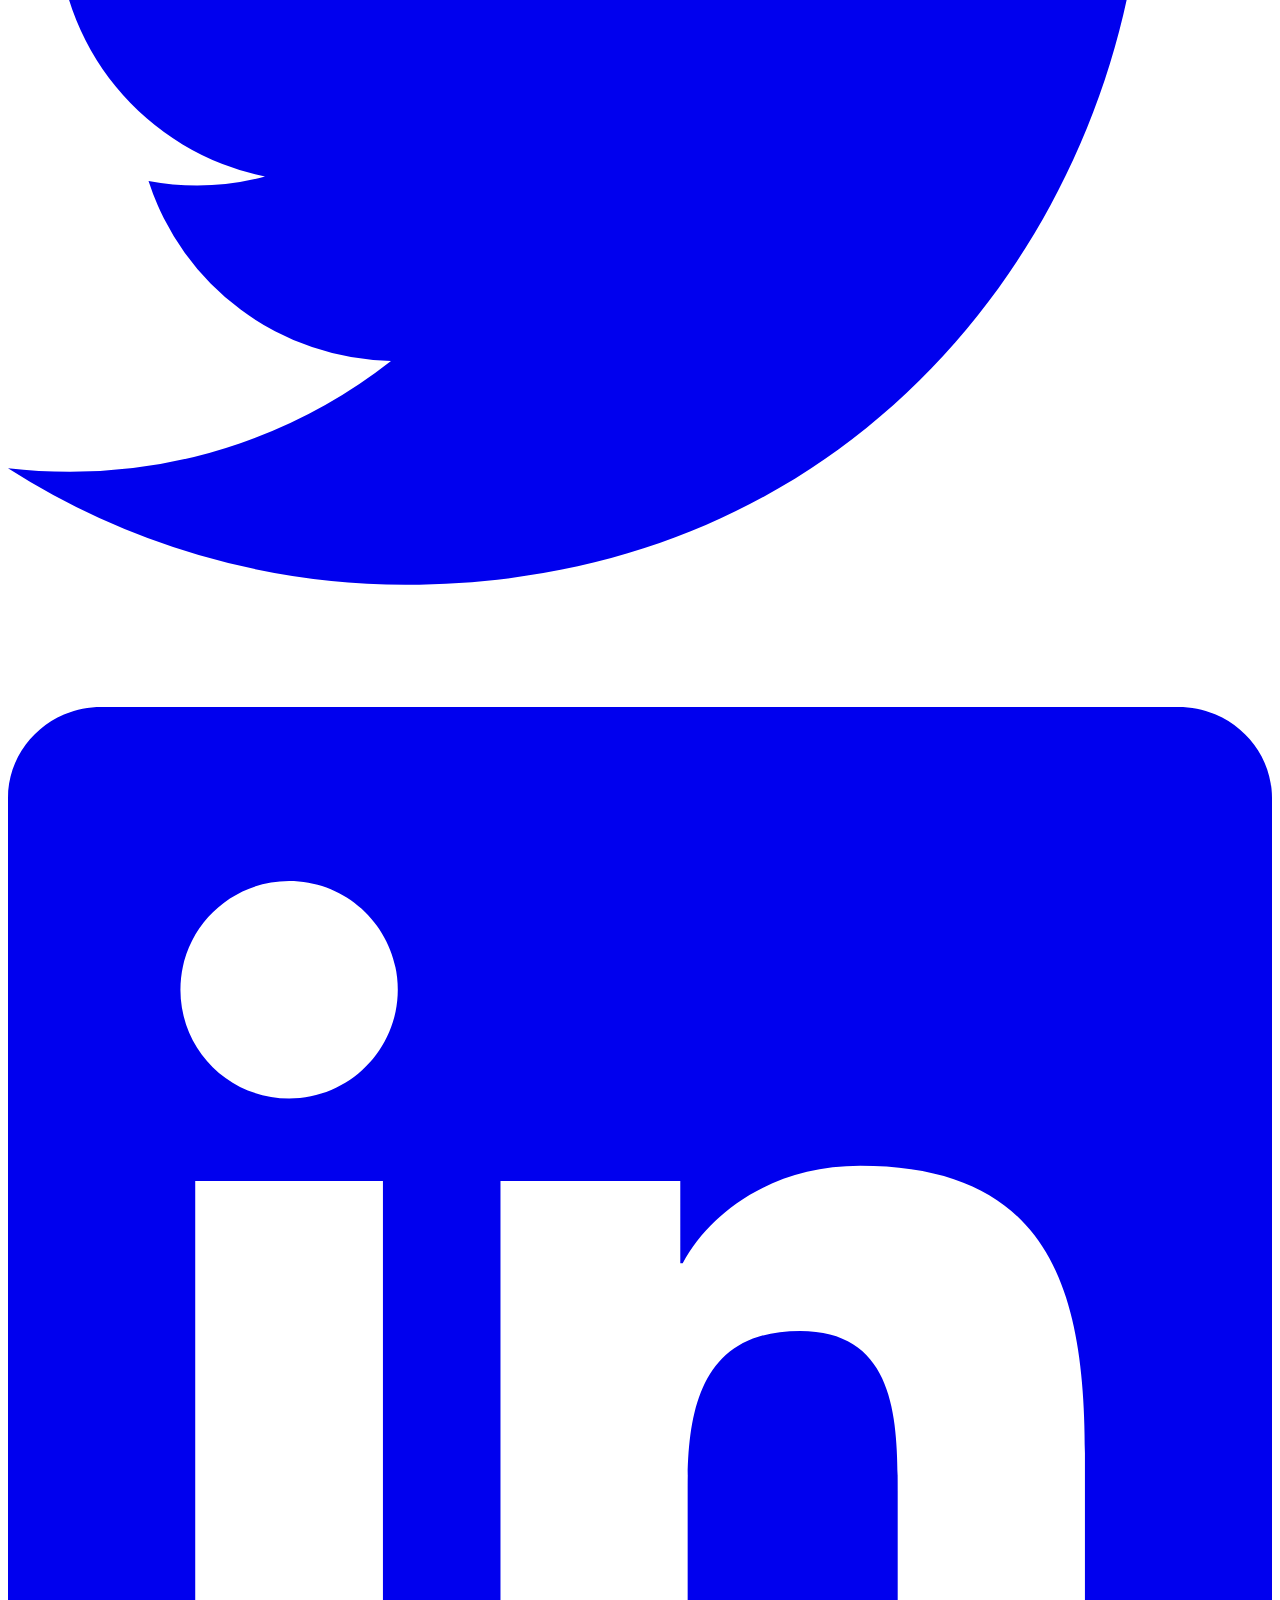
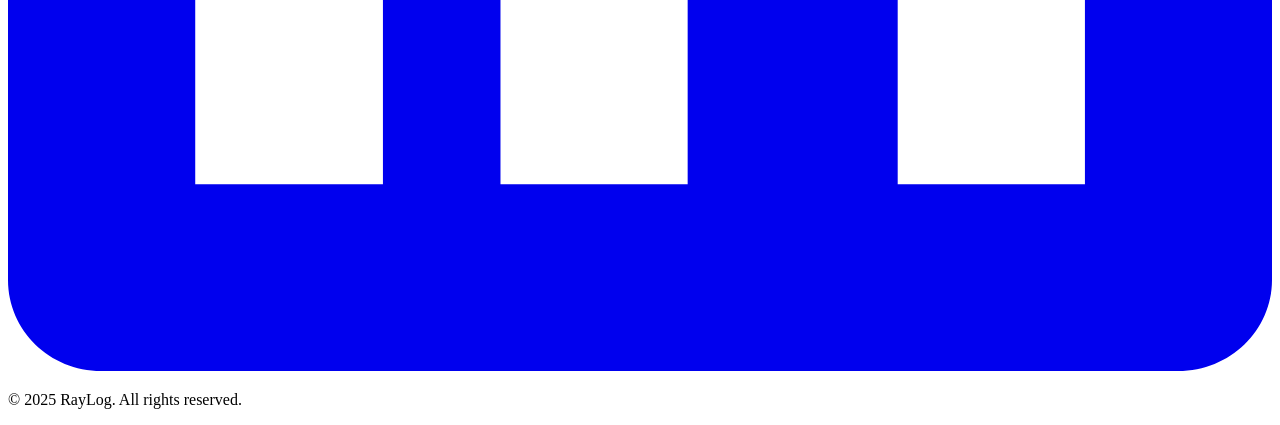
==== commit c03b301f: "Deployed to Github Page" ====
--- a/blog/index.html
+++ b/blog/index.html
@@ -1 +1 @@
-<!DOCTYPE html><html lang="en"><head><meta charSet="utf-8"/><meta name="viewport" content="width=device-width, initial-scale=1"/><link rel="preload" href="/rad/blog/_next/static/media/a34f9d1faa5f3315-s.p.woff2" as="font" crossorigin="" type="font/woff2"/><link rel="stylesheet" href="/rad/blog/_next/static/css/f9ac0b6b1d469836.css" data-precedence="next"/><link rel="preload" as="script" fetchPriority="low" href="/rad/blog/_next/static/chunks/webpack-8a69617cc8b9ef86.js"/><script src="/rad/blog/_next/static/chunks/4bd1b696-20882bf820444624.js" async=""></script><script src="/rad/blog/_next/static/chunks/517-b7b3de558d618606.js" async=""></script><script src="/rad/blog/_next/static/chunks/main-app-0ac4755b4d29f4d3.js" async=""></script><script src="/rad/blog/_next/static/chunks/173-767e48b05c5f9370.js" async=""></script><script src="/rad/blog/_next/static/chunks/app/page-536b0b35f948523b.js" async=""></script><meta name="next-size-adjust" content=""/><title>My Blog</title><meta name="description" content="A personal blog built with Next.js"/><link rel="icon" href="/rad/blog/favicon.ico" type="image/x-icon" sizes="16x16"/><script src="/rad/blog/_next/static/chunks/polyfills-42372ed130431b0a.js" noModule=""></script></head><body class="__className_0b7b48"><nav class="border-b border-gray-800"><div class="max-w-6xl mx-auto px-4 sm:px-6 lg:px-8"><div class="flex justify-between h-16 items-center"><a class="text-xl font-bold text-purple-400 hover:text-purple-300" href="/rad/blog">TechBlog</a><div class="flex gap-8"><a class="nav-link" href="/rad/blog">Posts</a><a class="nav-link" href="/rad/blog/about">About Me</a></div></div></div></nav><main class="max-w-4xl mx-auto px-4 py-8"><div class="min-h-screen bg-gray-900"><main class="max-w-6xl mx-auto px-4 sm:px-6 lg:px-8 py-12"><h1 class="text-4xl font-bold text-purple-400 mb-8">Technical Posts</h1><div class="grid gap-6"><a class="post-card block" href="/rad/blog/posts/hello-world-4"><div class="flex flex-col gap-2"><div class="flex items-center gap-4"><time class="text-sm text-gray-400">Jan 6, 2024</time></div><h2 class="text-xl font-semibold text-white">Hello World</h2><p class="text-gray-400">This is my first blog post</p><div class="text-purple-400 mt-2 flex items-center">Read More<svg class="w-4 h-4 ml-1" fill="none" stroke="currentColor" viewBox="0 0 24 24"><path stroke-linecap="round" stroke-linejoin="round" stroke-width="2" d="M9 5l7 7-7 7"></path></svg></div></div></a><a class="post-card block" href="/rad/blog/posts/hello-world"><div class="flex flex-col gap-2"><div class="flex items-center gap-4"><time class="text-sm text-gray-400">Jan 6, 2024</time></div><h2 class="text-xl font-semibold text-white">Hello World</h2><p class="text-gray-400">This is my first blog post</p><div class="text-purple-400 mt-2 flex items-center">Read More<svg class="w-4 h-4 ml-1" fill="none" stroke="currentColor" viewBox="0 0 24 24"><path stroke-linecap="round" stroke-linejoin="round" stroke-width="2" d="M9 5l7 7-7 7"></path></svg></div></div></a><a class="post-card block" href="/rad/blog/posts/hello-world-2"><div class="flex flex-col gap-2"><div class="flex items-center gap-4"><time class="text-sm text-gray-400">Jan 5, 2024</time></div><h2 class="text-xl font-semibold text-white">Hello World</h2><p class="text-gray-400">This is my first blog post and i am very exited for it. I hope good things will come from this. I want to be able to express my technical knowledge through theses posts and test it</p><div class="text-purple-400 mt-2 flex items-center">Read More<svg class="w-4 h-4 ml-1" fill="none" stroke="currentColor" viewBox="0 0 24 24"><path stroke-linecap="round" stroke-linejoin="round" stroke-width="2" d="M9 5l7 7-7 7"></path></svg></div></div></a></div></main><footer class="border-t border-gray-800 py-12 mt-12"><div class="max-w-6xl mx-auto px-4 sm:px-6 lg:px-8"><div class="grid grid-cols-1 md:grid-cols-3 gap-8"><div><h3 class="text-purple-400 font-semibold mb-4">TechBlog</h3><p class="text-gray-400 text-sm">Exploring software development and architecture through detailed technical writing and interactive examples.</p></div><div><h3 class="text-white font-semibold mb-4">Quick Links</h3><ul class="space-y-2"><li><a class="text-gray-400 hover:text-purple-400" href="/rad/blog">Posts</a></li><li><a class="text-gray-400 hover:text-purple-400" href="/rad/blog/about">About Me</a></li></ul></div><div><h3 class="text-white font-semibold mb-4">Connect</h3><div class="flex gap-4"><a href="https://github.com/yourusername" target="_blank" rel="noopener noreferrer" class="social-icon"><svg class="w-6 h-6" fill="currentColor" viewBox="0 0 24 24"><path d="M12 0c-6.626 0-12 5.373-12 12 0 5.302 3.438 9.8 8.207 11.387.599.111.793-.261.793-.577v-2.234c-3.338.726-4.033-1.416-4.033-1.416-.546-1.387-1.333-1.756-1.333-1.756-1.089-.745.083-.729.083-.729 1.205.084 1.839 1.237 1.839 1.237 1.07 1.834 2.807 1.304 3.492.997.107-.775.418-1.305.762-1.604-2.665-.305-5.467-1.334-5.467-5.931 0-1.311.469-2.381 1.236-3.221-.124-.303-.535-1.524.117-3.176 0 0 1.008-.322 3.301 1.23.957-.266 1.983-.399 3.003-.404 1.02.005 2.047.138 3.006.404 2.291-1.552 3.297-1.23 3.297-1.23.653 1.653.242 2.874.118 3.176.77.84 1.235 1.911 1.235 3.221 0 4.609-2.807 5.624-5.479 5.921.43.372.823 1.102.823 2.222v3.293c0 .319.192.694.801.576 4.765-1.589 8.199-6.086 8.199-11.386 0-6.627-5.373-12-12-12z"></path></svg></a><a href="https://twitter.com/yourusername" target="_blank" rel="noopener noreferrer" class="social-icon"><svg class="w-6 h-6" fill="currentColor" viewBox="0 0 24 24"><path d="M23.953 4.57a10 10 0 01-2.825.775 4.958 4.958 0 002.163-2.723c-.951.555-2.005.959-3.127 1.184a4.92 4.92 0 00-8.384 4.482C7.69 8.095 4.067 6.13 1.64 3.162a4.822 4.822 0 00-.666 2.475c0 1.71.87 3.213 2.188 4.096a4.904 4.904 0 01-2.228-.616v.06a4.923 4.923 0 003.946 4.827 4.996 4.996 0 01-2.212.085 4.936 4.936 0 004.604 3.417 9.867 9.867 0 01-6.102 2.105c-.39 0-.779-.023-1.17-.067a13.995 13.995 0 007.557 2.209c9.053 0 13.998-7.496 13.998-13.985 0-.21 0-.42-.015-.63A9.935 9.935 0 0024 4.59z"></path></svg></a><a href="https://linkedin.com/in/yourusername" target="_blank" rel="noopener noreferrer" class="social-icon"><svg class="w-6 h-6" fill="currentColor" viewBox="0 0 24 24"><path d="M20.447 20.452h-3.554v-5.569c0-1.328-.027-3.037-1.852-3.037-1.853 0-2.136 1.445-2.136 2.939v5.667H9.351V9h3.414v1.561h.046c.477-.9 1.637-1.85 3.37-1.85 3.601 0 4.267 2.37 4.267 5.455v6.286zM5.337 7.433c-1.144 0-2.063-.926-2.063-2.065 0-1.138.92-2.063 2.063-2.063 1.14 0 2.064.925 2.064 2.063 0 1.139-.925 2.065-2.064 2.065zm1.782 13.019H3.555V9h3.564v11.452zM22.225 0H1.771C.792 0 0 .774 0 1.729v20.542C0 23.227.792 24 1.771 24h20.451C23.2 24 24 23.227 24 22.271V1.729C24 .774 23.2 0 22.222 0h.003z"></path></svg></a></div></div></div><div class="mt-8 pt-8 border-t border-gray-800"><p class="text-gray-400 text-sm">© <!-- -->2025<!-- --> TechBlog. All rights reserved.</p></div></div></footer></div></main><script src="/rad/blog/_next/static/chunks/webpack-8a69617cc8b9ef86.js" async=""></script><script>(self.__next_f=self.__next_f||[]).push([0])</script><script>self.__next_f.push([1,"1:\"$Sreact.fragment\"\n2:I[8173,[\"173\",\"static/chunks/173-767e48b05c5f9370.js\",\"974\",\"static/chunks/app/page-536b0b35f948523b.js\"],\"\"]\n3:I[5244,[],\"\"]\n4:I[3866,[],\"\"]\n6:I[6213,[],\"OutletBoundary\"]\n8:I[6213,[],\"MetadataBoundary\"]\na:I[6213,[],\"ViewportBoundary\"]\nc:I[4835,[],\"\"]\n:HL[\"/rad/blog/_next/static/media/a34f9d1faa5f3315-s.p.woff2\",\"font\",{\"crossOrigin\":\"\",\"type\":\"font/woff2\"}]\n:HL[\"/rad/blog/_next/static/css/f9ac0b6b1d469836.css\",\"style\"]\n"])</script><script>self.__next_f.push([1,"0:{\"P\":null,\"b\":\"IAyMVRtw1LRRKmt4FrhdY\",\"p\":\"/rad/blog\",\"c\":[\"\",\"\"],\"i\":false,\"f\":[[[\"\",{\"children\":[\"__PAGE__\",{}]},\"$undefined\",\"$undefined\",true],[\"\",[\"$\",\"$1\",\"c\",{\"children\":[[[\"$\",\"link\",\"0\",{\"rel\":\"stylesheet\",\"href\":\"/rad/blog/_next/static/css/f9ac0b6b1d469836.css\",\"precedence\":\"next\",\"crossOrigin\":\"$undefined\",\"nonce\":\"$undefined\"}]],[\"$\",\"html\",null,{\"lang\":\"en\",\"children\":[\"$\",\"body\",null,{\"className\":\"__className_0b7b48\",\"children\":[[\"$\",\"nav\",null,{\"className\":\"border-b border-gray-800\",\"children\":[\"$\",\"div\",null,{\"className\":\"max-w-6xl mx-auto px-4 sm:px-6 lg:px-8\",\"children\":[\"$\",\"div\",null,{\"className\":\"flex justify-between h-16 items-center\",\"children\":[[\"$\",\"$L2\",null,{\"href\":\"/\",\"className\":\"text-xl font-bold text-purple-400 hover:text-purple-300\",\"children\":\"TechBlog\"}],[\"$\",\"div\",null,{\"className\":\"flex gap-8\",\"children\":[[\"$\",\"$L2\",null,{\"href\":\"/\",\"className\":\"nav-link\",\"children\":\"Posts\"}],[\"$\",\"$L2\",null,{\"href\":\"/about\",\"className\":\"nav-link\",\"children\":\"About Me\"}]]}]]}]}]}],[\"$\",\"main\",null,{\"className\":\"max-w-4xl mx-auto px-4 py-8\",\"children\":[\"$\",\"$L3\",null,{\"parallelRouterKey\":\"children\",\"segmentPath\":[\"children\"],\"error\":\"$undefined\",\"errorStyles\":\"$undefined\",\"errorScripts\":\"$undefined\",\"template\":[\"$\",\"$L4\",null,{}],\"templateStyles\":\"$undefined\",\"templateScripts\":\"$undefined\",\"notFound\":[[],[[\"$\",\"title\",null,{\"children\":\"404: This page could not be found.\"}],[\"$\",\"div\",null,{\"style\":{\"fontFamily\":\"system-ui,\\\"Segoe UI\\\",Roboto,Helvetica,Arial,sans-serif,\\\"Apple Color Emoji\\\",\\\"Segoe UI Emoji\\\"\",\"height\":\"100vh\",\"textAlign\":\"center\",\"display\":\"flex\",\"flexDirection\":\"column\",\"alignItems\":\"center\",\"justifyContent\":\"center\"},\"children\":[\"$\",\"div\",null,{\"children\":[[\"$\",\"style\",null,{\"dangerouslySetInnerHTML\":{\"__html\":\"body{color:#000;background:#fff;margin:0}.next-error-h1{border-right:1px solid rgba(0,0,0,.3)}@media (prefers-color-scheme:dark){body{color:#fff;background:#000}.next-error-h1{border-right:1px solid rgba(255,255,255,.3)}}\"}}],[\"$\",\"h1\",null,{\"className\":\"next-error-h1\",\"style\":{\"display\":\"inline-block\",\"margin\":\"0 20px 0 0\",\"padding\":\"0 23px 0 0\",\"fontSize\":24,\"fontWeight\":500,\"verticalAlign\":\"top\",\"lineHeight\":\"49px\"},\"children\":404}],[\"$\",\"div\",null,{\"style\":{\"display\":\"inline-block\"},\"children\":[\"$\",\"h2\",null,{\"style\":{\"fontSize\":14,\"fontWeight\":400,\"lineHeight\":\"49px\",\"margin\":0},\"children\":\"This page could not be found.\"}]}]]}]}]]],\"forbidden\":\"$undefined\",\"unauthorized\":\"$undefined\"}]}]]}]}]]}],{\"children\":[\"__PAGE__\",[\"$\",\"$1\",\"c\",{\"children\":[\"$L5\",null,[\"$\",\"$L6\",null,{\"children\":\"$L7\"}]]}],{},null,false]},null,false],[\"$\",\"$1\",\"h\",{\"children\":[null,[\"$\",\"$1\",\"L-FmlB2nWNINT4nnGKHOh\",{\"children\":[[\"$\",\"$L8\",null,{\"children\":\"$L9\"}],[\"$\",\"$La\",null,{\"children\":\"$Lb\"}],[\"$\",\"meta\",null,{\"name\":\"next-size-adjust\",\"content\":\"\"}]]}]]}],false]],\"m\":\"$undefined\",\"G\":[\"$c\",\"$undefined\"],\"s\":false,\"S\":true}\n"])</script><script>self.__next_f.push([1,"5:[\"$\",\"div\",null,{\"className\":\"min-h-screen bg-gray-900\",\"children\":[[\"$\",\"main\",null,{\"className\":\"max-w-6xl mx-auto px-4 sm:px-6 lg:px-8 py-12\",\"children\":[[\"$\",\"h1\",null,{\"className\":\"text-4xl font-bold text-purple-400 mb-8\",\"children\":\"Technical Posts\"}],[\"$\",\"div\",null,{\"className\":\"grid gap-6\",\"children\":[[\"$\",\"$L2\",\"hello-world-4\",{\"href\":\"/posts/hello-world-4\",\"className\":\"post-card block\",\"children\":[\"$\",\"div\",null,{\"className\":\"flex flex-col gap-2\",\"children\":[[\"$\",\"div\",null,{\"className\":\"flex items-center gap-4\",\"children\":[[\"$\",\"time\",null,{\"className\":\"text-sm text-gray-400\",\"children\":\"Jan 6, 2024\"}],\"$undefined\"]}],[\"$\",\"h2\",null,{\"className\":\"text-xl font-semibold text-white\",\"children\":\"Hello World\"}],[\"$\",\"p\",null,{\"className\":\"text-gray-400\",\"children\":\"This is my first blog post\"}],[\"$\",\"div\",null,{\"className\":\"text-purple-400 mt-2 flex items-center\",\"children\":[\"Read More\",[\"$\",\"svg\",null,{\"className\":\"w-4 h-4 ml-1\",\"fill\":\"none\",\"stroke\":\"currentColor\",\"viewBox\":\"0 0 24 24\",\"children\":[\"$\",\"path\",null,{\"strokeLinecap\":\"round\",\"strokeLinejoin\":\"round\",\"strokeWidth\":2,\"d\":\"M9 5l7 7-7 7\"}]}]]}]]}]}],[\"$\",\"$L2\",\"hello-world\",{\"href\":\"/posts/hello-world\",\"className\":\"post-card block\",\"children\":[\"$\",\"div\",null,{\"className\":\"flex flex-col gap-2\",\"children\":[[\"$\",\"div\",null,{\"className\":\"flex items-center gap-4\",\"children\":[[\"$\",\"time\",null,{\"className\":\"text-sm text-gray-400\",\"children\":\"Jan 6, 2024\"}],\"$undefined\"]}],[\"$\",\"h2\",null,{\"className\":\"text-xl font-semibold text-white\",\"children\":\"Hello World\"}],[\"$\",\"p\",null,{\"className\":\"text-gray-400\",\"children\":\"This is my first blog post\"}],[\"$\",\"div\",null,{\"className\":\"text-purple-400 mt-2 flex items-center\",\"children\":[\"Read More\",[\"$\",\"svg\",null,{\"className\":\"w-4 h-4 ml-1\",\"fill\":\"none\",\"stroke\":\"currentColor\",\"viewBox\":\"0 0 24 24\",\"children\":[\"$\",\"path\",null,{\"strokeLinecap\":\"round\",\"strokeLinejoin\":\"round\",\"strokeWidth\":2,\"d\":\"M9 5l7 7-7 7\"}]}]]}]]}]}],[\"$\",\"$L2\",\"hello-world-2\",{\"href\":\"/posts/hello-world-2\",\"className\":\"post-card block\",\"children\":[\"$\",\"div\",null,{\"className\":\"flex flex-col gap-2\",\"children\":[[\"$\",\"div\",null,{\"className\":\"flex items-center gap-4\",\"children\":[[\"$\",\"time\",null,{\"className\":\"text-sm text-gray-400\",\"children\":\"Jan 5, 2024\"}],\"$undefined\"]}],[\"$\",\"h2\",null,{\"className\":\"text-xl font-semibold text-white\",\"children\":\"Hello World\"}],[\"$\",\"p\",null,{\"className\":\"text-gray-400\",\"children\":\"This is my first blog post and i am very exited for it. I hope good things will come from this. I want to be able to express my technical knowledge through theses posts and test it\"}],[\"$\",\"div\",null,{\"className\":\"text-purple-400 mt-2 flex items-center\",\"children\":[\"Read More\",[\"$\",\"svg\",null,{\"className\":\"w-4 h-4 ml-1\",\"fill\":\"none\",\"stroke\":\"currentColor\",\"viewBox\":\"0 0 24 24\",\"children\":[\"$\",\"path\",null,{\"strokeLinecap\":\"round\",\"strokeLinejoin\":\"round\",\"strokeWidth\":2,\"d\":\"M9 5l7 7-7 7\"}]}]]}]]}]}]]}]]}],[\"$\",\"footer\",null,{\"className\":\"border-t border-gray-800 py-12 mt-12\",\"children\":[\"$\",\"div\",null,{\"className\":\"max-w-6xl mx-auto px-4 sm:px-6 lg:px-8\",\"children\":[[\"$\",\"div\",null,{\"className\":\"grid grid-cols-1 md:grid-cols-3 gap-8\",\"children\":[[\"$\",\"div\",null,{\"children\":[[\"$\",\"h3\",null,{\"className\":\"text-purple-400 font-semibold mb-4\",\"children\":\"TechBlog\"}],[\"$\",\"p\",null,{\"className\":\"text-gray-400 text-sm\",\"children\":\"Exploring software development and architecture through detailed technical writing and interactive examples.\"}]]}],[\"$\",\"div\",null,{\"children\":[[\"$\",\"h3\",null,{\"className\":\"text-white font-semibold mb-4\",\"children\":\"Quick Links\"}],[\"$\",\"ul\",null,{\"className\":\"space-y-2\",\"children\":[[\"$\",\"li\",null,{\"children\":[\"$\",\"$L2\",null,{\"href\":\"/\",\"className\":\"text-gray-400 hover:text-purple-400\",\"children\":\"Posts\"}]}],[\"$\",\"li\",null,{\"children\":[\"$\",\"$L2\",null,{\"href\":\"/about\",\"className\":\"text-gray-400 hover:text-purple-400\",\"children\":\"About Me\"}]}]]}]]}],[\"$\",\"div\",null,{\"children\":[[\"$\",\"h3\",null,{\"className\":\"text-white font-semibold mb-4\",\"children\":\"Connect\"}],[\"$\",\"div\",null,{\"className\":\"flex gap-4\",\"children\":[[\"$\",\"a\",null,{\"href\":\"https://github.com/yourusername\",\"target\":\"_blank\",\"rel\":\"noopener noreferrer\",\"className\":\"social-icon\",\"children\":[\"$\",\"svg\",null,{\"className\":\"w-6 h-6\",\"fill\":\"currentColor\",\"viewBox\":\"0 0 24 24\",\"children\":[\"$\",\"path\",null,{\"d\":\"M12 0c-6.626 0-12 5.373-12 12 0 5.302 3.438 9.8 8.207 11.387.599.111.793-.261.793-.577v-2.234c-3.338.726-4.033-1.416-4.033-1.416-.546-1.387-1.333-1.756-1.333-1.756-1.089-.745.083-.729.083-.729 1.205.084 1.839 1.237 1.839 1.237 1.07 1.834 2.807 1.304 3.492.997.107-.775.418-1.305.762-1.604-2.665-.305-5.467-1.334-5.467-5.931 0-1.311.469-2.381 1.236-3.221-.124-.303-.535-1.524.117-3.176 0 0 1.008-.322 3.301 1.23.957-.266 1.983-.399 3.003-.404 1.02.005 2.047.138 3.006.404 2.291-1.552 3.297-1.23 3.297-1.23.653 1.653.242 2.874.118 3.176.77.84 1.235 1.911 1.235 3.221 0 4.609-2.807 5.624-5.479 5.921.43.372.823 1.102.823 2.222v3.293c0 .319.192.694.801.576 4.765-1.589 8.199-6.086 8.199-11.386 0-6.627-5.373-12-12-12z\"}]}]}],[\"$\",\"a\",null,{\"href\":\"https://twitter.com/yourusername\",\"target\":\"_blank\",\"rel\":\"noopener noreferrer\",\"className\":\"social-icon\",\"children\":[\"$\",\"svg\",null,{\"className\":\"w-6 h-6\",\"fill\":\"currentColor\",\"viewBox\":\"0 0 24 24\",\"children\":[\"$\",\"path\",null,{\"d\":\"M23.953 4.57a10 10 0 01-2.825.775 4.958 4.958 0 002.163-2.723c-.951.555-2.005.959-3.127 1.184a4.92 4.92 0 00-8.384 4.482C7.69 8.095 4.067 6.13 1.64 3.162a4.822 4.822 0 00-.666 2.475c0 1.71.87 3.213 2.188 4.096a4.904 4.904 0 01-2.228-.616v.06a4.923 4.923 0 003.946 4.827 4.996 4.996 0 01-2.212.085 4.936 4.936 0 004.604 3.417 9.867 9.867 0 01-6.102 2.105c-.39 0-.779-.023-1.17-.067a13.995 13.995 0 007.557 2.209c9.053 0 13.998-7.496 13.998-13.985 0-.21 0-.42-.015-.63A9.935 9.935 0 0024 4.59z\"}]}]}],[\"$\",\"a\",null,{\"href\":\"https://linkedin.com/in/yourusername\",\"target\":\"_blank\",\"rel\":\"noopener noreferrer\",\"className\":\"social-icon\",\"children\":[\"$\",\"svg\",null,{\"className\":\"w-6 h-6\",\"fill\":\"currentColor\",\"viewBox\":\"0 0 24 24\",\"children\":[\"$\",\"path\",null,{\"d\":\"M20.447 20.452h-3.554v-5.569c0-1.328-.027-3.037-1.852-3.037-1.853 0-2.136 1.445-2.136 2.939v5.667H9.351V9h3.414v1.561h.046c.477-.9 1.637-1.85 3.37-1.85 3.601 0 4.267 2.37 4.267 5.455v6.286zM5.337 7.433c-1.144 0-2.063-.926-2.063-2.065 0-1.138.92-2.063 2.063-2.063 1.14 0 2.064.925 2.064 2.063 0 1.139-.925 2.065-2.064 2.065zm1.782 13.019H3.555V9h3.564v11.452zM22.225 0H1.771C.792 0 0 .774 0 1.729v20.542C0 23.227.792 24 1.771 24h20.451C23.2 24 24 23.227 24 22.271V1.729C24 .774 23.2 0 22.222 0h.003z\"}]}]}]]}]]}]]}],[\"$\",\"div\",null,{\"className\":\"mt-8 pt-8 border-t border-gray-800\",\"children\":[\"$\",\"p\",null,{\"className\":\"text-gray-400 text-sm\",\"children\":[\"© \",2025,\" TechBlog. All rights reserved.\"]}]}]]}]}]]}]\n"])</script><script>self.__next_f.push([1,"b:[[\"$\",\"meta\",\"0\",{\"name\":\"viewport\",\"content\":\"width=device-width, initial-scale=1\"}]]\n9:[[\"$\",\"meta\",\"0\",{\"charSet\":\"utf-8\"}],[\"$\",\"title\",\"1\",{\"children\":\"My Blog\"}],[\"$\",\"meta\",\"2\",{\"name\":\"description\",\"content\":\"A personal blog built with Next.js\"}],[\"$\",\"link\",\"3\",{\"rel\":\"icon\",\"href\":\"/rad/blog/favicon.ico\",\"type\":\"image/x-icon\",\"sizes\":\"16x16\"}]]\n"])</script><script>self.__next_f.push([1,"7:null\n"])</script></body></html>+<!DOCTYPE html><html lang="en"><head><meta charSet="utf-8"/><meta name="viewport" content="width=device-width, initial-scale=1"/><link rel="preload" href="/rayden/blog/_next/static/media/e4af272ccee01ff0-s.p.woff2" as="font" crossorigin="" type="font/woff2"/><link rel="stylesheet" href="/rayden/blog/_next/static/css/c7960cde9240ab9f.css" data-precedence="next"/><link rel="preload" as="script" fetchPriority="low" href="/rayden/blog/_next/static/chunks/webpack-8445923985d9e2d5.js"/><script src="/rayden/blog/_next/static/chunks/4bd1b696-20882bf820444624.js" async=""></script><script src="/rayden/blog/_next/static/chunks/517-43fda6292e1bf048.js" async=""></script><script src="/rayden/blog/_next/static/chunks/main-app-0ac4755b4d29f4d3.js" async=""></script><script src="/rayden/blog/_next/static/chunks/173-767e48b05c5f9370.js" async=""></script><script src="/rayden/blog/_next/static/chunks/app/page-536b0b35f948523b.js" async=""></script><meta name="next-size-adjust" content=""/><title>My Blog</title><meta name="description" content="A personal blog built with Next.js"/><link rel="icon" href="/rayden/blog/favicon.ico" type="image/x-icon" sizes="16x16"/><script src="/rayden/blog/_next/static/chunks/polyfills-42372ed130431b0a.js" noModule=""></script></head><body class="__className_a9986a"><nav class="border-b border-gray-800"><div class="max-w-6xl mx-auto px-4 sm:px-6 lg:px-8"><div class="flex justify-between h-16 items-center"><a class="text-xl font-bold text-purple-400 hover:text-purple-300" href="/rayden/blog">RayLog</a><div class="flex gap-8"><a class="nav-link" href="/rayden/blog">Posts</a><a class="nav-link" href="/rayden/blog/about">About Me</a></div></div></div></nav><main class="max-w-4xl mx-auto px-4 py-8"><div class="min-h-screen bg-gray-900"><main class="max-w-6xl mx-auto px-4 sm:px-6 lg:px-8 py-12"><h1 class="text-4xl font-bold text-purple-400 mb-8">Blog Posts</h1><div class="grid gap-6"><a class="post-card block" href="/rayden/blog/posts/Kafka-vs-RabbitMQ"><div class="flex flex-col gap-2"><div class="flex items-center gap-4"><time class="text-sm text-gray-400">May 25, 2025</time></div><h2 class="text-xl font-semibold text-white">Kafka vs RabbitMQ — Not a Performance Comparison, But an Architectural One</h2><p class="text-gray-400">Understanding how Kafka and RabbitMQ work internally</p><div class="text-purple-400 mt-2 flex items-center">Read More<svg class="w-4 h-4 ml-1" fill="none" stroke="currentColor" viewBox="0 0 24 24"><path stroke-linecap="round" stroke-linejoin="round" stroke-width="2" d="M9 5l7 7-7 7"></path></svg></div></div></a><a class="post-card block" href="/rayden/blog/posts/IaCConf-2025"><div class="flex flex-col gap-2"><div class="flex items-center gap-4"><time class="text-sm text-gray-400">May 18, 2025</time></div><h2 class="text-xl font-semibold text-white">Inside IaCConf 2025</h2><p class="text-gray-400">Insights from the Trenches</p><div class="text-purple-400 mt-2 flex items-center">Read More<svg class="w-4 h-4 ml-1" fill="none" stroke="currentColor" viewBox="0 0 24 24"><path stroke-linecap="round" stroke-linejoin="round" stroke-width="2" d="M9 5l7 7-7 7"></path></svg></div></div></a><a class="post-card block" href="/rayden/blog/posts/SDN"><div class="flex flex-col gap-2"><div class="flex items-center gap-4"><time class="text-sm text-gray-400">Jul 16, 2023</time></div><h2 class="text-xl font-semibold text-white">Demystifying Software-Defined Networking (SDN)</h2><p class="text-gray-400">Moving beyond the buzzword and Understanding what SDN truly means</p><div class="text-purple-400 mt-2 flex items-center">Read More<svg class="w-4 h-4 ml-1" fill="none" stroke="currentColor" viewBox="0 0 24 24"><path stroke-linecap="round" stroke-linejoin="round" stroke-width="2" d="M9 5l7 7-7 7"></path></svg></div></div></a></div></main><footer class="border-t border-gray-800 py-12 mt-12"><div class="max-w-6xl mx-auto px-4 sm:px-6 lg:px-8"><div class="grid grid-cols-1 md:grid-cols-3 gap-8"><div><h3 class="text-purple-400 font-semibold mb-4">RayLog</h3><p class="text-gray-400 text-sm">A technical monologue on software development and architecture, with deep dives, examples, and lessons from experience.</p></div><div><h3 class="text-white font-semibold mb-4">Quick Links</h3><ul class="space-y-2"><li><a class="text-gray-400 hover:text-purple-400" href="/rayden/blog">Posts</a></li><li><a class="text-gray-400 hover:text-purple-400" href="/rayden/blog/about">About Me</a></li></ul></div><div><h3 class="text-white font-semibold mb-4">Connect</h3><div class="flex gap-4"><a href="https://github.com/myusername-intentionally-excluded" target="_blank" rel="noopener noreferrer" class="social-icon"><svg class="w-6 h-6" fill="currentColor" viewBox="0 0 24 24"><path d="M12 0c-6.626 0-12 5.373-12 12 0 5.302 3.438 9.8 8.207 11.387.599.111.793-.261.793-.577v-2.234c-3.338.726-4.033-1.416-4.033-1.416-.546-1.387-1.333-1.756-1.333-1.756-1.089-.745.083-.729.083-.729 1.205.084 1.839 1.237 1.839 1.237 1.07 1.834 2.807 1.304 3.492.997.107-.775.418-1.305.762-1.604-2.665-.305-5.467-1.334-5.467-5.931 0-1.311.469-2.381 1.236-3.221-.124-.303-.535-1.524.117-3.176 0 0 1.008-.322 3.301 1.23.957-.266 1.983-.399 3.003-.404 1.02.005 2.047.138 3.006.404 2.291-1.552 3.297-1.23 3.297-1.23.653 1.653.242 2.874.118 3.176.77.84 1.235 1.911 1.235 3.221 0 4.609-2.807 5.624-5.479 5.921.43.372.823 1.102.823 2.222v3.293c0 .319.192.694.801.576 4.765-1.589 8.199-6.086 8.199-11.386 0-6.627-5.373-12-12-12z"></path></svg></a><a href="https://twitter.com/myusername-intentionally-excluded" target="_blank" rel="noopener noreferrer" class="social-icon"><svg class="w-6 h-6" fill="currentColor" viewBox="0 0 24 24"><path d="M23.953 4.57a10 10 0 01-2.825.775 4.958 4.958 0 002.163-2.723c-.951.555-2.005.959-3.127 1.184a4.92 4.92 0 00-8.384 4.482C7.69 8.095 4.067 6.13 1.64 3.162a4.822 4.822 0 00-.666 2.475c0 1.71.87 3.213 2.188 4.096a4.904 4.904 0 01-2.228-.616v.06a4.923 4.923 0 003.946 4.827 4.996 4.996 0 01-2.212.085 4.936 4.936 0 004.604 3.417 9.867 9.867 0 01-6.102 2.105c-.39 0-.779-.023-1.17-.067a13.995 13.995 0 007.557 2.209c9.053 0 13.998-7.496 13.998-13.985 0-.21 0-.42-.015-.63A9.935 9.935 0 0024 4.59z"></path></svg></a><a href="https://linkedin.com/in/myusername-intentionally-excluded" target="_blank" rel="noopener noreferrer" class="social-icon"><svg class="w-6 h-6" fill="currentColor" viewBox="0 0 24 24"><path d="M20.447 20.452h-3.554v-5.569c0-1.328-.027-3.037-1.852-3.037-1.853 0-2.136 1.445-2.136 2.939v5.667H9.351V9h3.414v1.561h.046c.477-.9 1.637-1.85 3.37-1.85 3.601 0 4.267 2.37 4.267 5.455v6.286zM5.337 7.433c-1.144 0-2.063-.926-2.063-2.065 0-1.138.92-2.063 2.063-2.063 1.14 0 2.064.925 2.064 2.063 0 1.139-.925 2.065-2.064 2.065zm1.782 13.019H3.555V9h3.564v11.452zM22.225 0H1.771C.792 0 0 .774 0 1.729v20.542C0 23.227.792 24 1.771 24h20.451C23.2 24 24 23.227 24 22.271V1.729C24 .774 23.2 0 22.222 0h.003z"></path></svg></a></div></div></div><div class="mt-8 pt-8 border-t border-gray-800"><p class="text-gray-400 text-sm">© <!-- -->2025<!-- --> RayLog. All rights reserved.</p></div></div></footer></div></main><script src="/rayden/blog/_next/static/chunks/webpack-8445923985d9e2d5.js" async=""></script><script>(self.__next_f=self.__next_f||[]).push([0])</script><script>self.__next_f.push([1,"1:\"$Sreact.fragment\"\n2:I[8173,[\"173\",\"static/chunks/173-767e48b05c5f9370.js\",\"974\",\"static/chunks/app/page-536b0b35f948523b.js\"],\"\"]\n3:I[5244,[],\"\"]\n4:I[3866,[],\"\"]\n6:I[6213,[],\"OutletBoundary\"]\n8:I[6213,[],\"MetadataBoundary\"]\na:I[6213,[],\"ViewportBoundary\"]\nc:I[4835,[],\"\"]\n:HL[\"/rayden/blog/_next/static/media/e4af272ccee01ff0-s.p.woff2\",\"font\",{\"crossOrigin\":\"\",\"type\":\"font/woff2\"}]\n:HL[\"/rayden/blog/_next/static/css/c7960cde9240ab9f.css\",\"style\"]\n"])</script><script>self.__next_f.push([1,"0:{\"P\":null,\"b\":\"Iw62ROhCDPc9Oqm1yDMQY\",\"p\":\"/rayden/blog\",\"c\":[\"\",\"\"],\"i\":false,\"f\":[[[\"\",{\"children\":[\"__PAGE__\",{}]},\"$undefined\",\"$undefined\",true],[\"\",[\"$\",\"$1\",\"c\",{\"children\":[[[\"$\",\"link\",\"0\",{\"rel\":\"stylesheet\",\"href\":\"/rayden/blog/_next/static/css/c7960cde9240ab9f.css\",\"precedence\":\"next\",\"crossOrigin\":\"$undefined\",\"nonce\":\"$undefined\"}]],[\"$\",\"html\",null,{\"lang\":\"en\",\"children\":[\"$\",\"body\",null,{\"className\":\"__className_a9986a\",\"children\":[[\"$\",\"nav\",null,{\"className\":\"border-b border-gray-800\",\"children\":[\"$\",\"div\",null,{\"className\":\"max-w-6xl mx-auto px-4 sm:px-6 lg:px-8\",\"children\":[\"$\",\"div\",null,{\"className\":\"flex justify-between h-16 items-center\",\"children\":[[\"$\",\"$L2\",null,{\"href\":\"/\",\"className\":\"text-xl font-bold text-purple-400 hover:text-purple-300\",\"children\":\"RayLog\"}],[\"$\",\"div\",null,{\"className\":\"flex gap-8\",\"children\":[[\"$\",\"$L2\",null,{\"href\":\"/\",\"className\":\"nav-link\",\"children\":\"Posts\"}],[\"$\",\"$L2\",null,{\"href\":\"/about\",\"className\":\"nav-link\",\"children\":\"About Me\"}]]}]]}]}]}],[\"$\",\"main\",null,{\"className\":\"max-w-4xl mx-auto px-4 py-8\",\"children\":[\"$\",\"$L3\",null,{\"parallelRouterKey\":\"children\",\"segmentPath\":[\"children\"],\"error\":\"$undefined\",\"errorStyles\":\"$undefined\",\"errorScripts\":\"$undefined\",\"template\":[\"$\",\"$L4\",null,{}],\"templateStyles\":\"$undefined\",\"templateScripts\":\"$undefined\",\"notFound\":[[],[[\"$\",\"title\",null,{\"children\":\"404: This page could not be found.\"}],[\"$\",\"div\",null,{\"style\":{\"fontFamily\":\"system-ui,\\\"Segoe UI\\\",Roboto,Helvetica,Arial,sans-serif,\\\"Apple Color Emoji\\\",\\\"Segoe UI Emoji\\\"\",\"height\":\"100vh\",\"textAlign\":\"center\",\"display\":\"flex\",\"flexDirection\":\"column\",\"alignItems\":\"center\",\"justifyContent\":\"center\"},\"children\":[\"$\",\"div\",null,{\"children\":[[\"$\",\"style\",null,{\"dangerouslySetInnerHTML\":{\"__html\":\"body{color:#000;background:#fff;margin:0}.next-error-h1{border-right:1px solid rgba(0,0,0,.3)}@media (prefers-color-scheme:dark){body{color:#fff;background:#000}.next-error-h1{border-right:1px solid rgba(255,255,255,.3)}}\"}}],[\"$\",\"h1\",null,{\"className\":\"next-error-h1\",\"style\":{\"display\":\"inline-block\",\"margin\":\"0 20px 0 0\",\"padding\":\"0 23px 0 0\",\"fontSize\":24,\"fontWeight\":500,\"verticalAlign\":\"top\",\"lineHeight\":\"49px\"},\"children\":404}],[\"$\",\"div\",null,{\"style\":{\"display\":\"inline-block\"},\"children\":[\"$\",\"h2\",null,{\"style\":{\"fontSize\":14,\"fontWeight\":400,\"lineHeight\":\"49px\",\"margin\":0},\"children\":\"This page could not be found.\"}]}]]}]}]]],\"forbidden\":\"$undefined\",\"unauthorized\":\"$undefined\"}]}]]}]}]]}],{\"children\":[\"__PAGE__\",[\"$\",\"$1\",\"c\",{\"children\":[\"$L5\",null,[\"$\",\"$L6\",null,{\"children\":\"$L7\"}]]}],{},null,false]},null,false],[\"$\",\"$1\",\"h\",{\"children\":[null,[\"$\",\"$1\",\"rXwbRfhZ4ozAHujEpnhJb\",{\"children\":[[\"$\",\"$L8\",null,{\"children\":\"$L9\"}],[\"$\",\"$La\",null,{\"children\":\"$Lb\"}],[\"$\",\"meta\",null,{\"name\":\"next-size-adjust\",\"content\":\"\"}]]}]]}],false]],\"m\":\"$undefined\",\"G\":[\"$c\",\"$undefined\"],\"s\":false,\"S\":true}\n"])</script><script>self.__next_f.push([1,"5:[\"$\",\"div\",null,{\"className\":\"min-h-screen bg-gray-900\",\"children\":[[\"$\",\"main\",null,{\"className\":\"max-w-6xl mx-auto px-4 sm:px-6 lg:px-8 py-12\",\"children\":[[\"$\",\"h1\",null,{\"className\":\"text-4xl font-bold text-purple-400 mb-8\",\"children\":\"Blog Posts\"}],[\"$\",\"div\",null,{\"className\":\"grid gap-6\",\"children\":[[\"$\",\"$L2\",\"Kafka-vs-RabbitMQ\",{\"href\":\"/posts/Kafka-vs-RabbitMQ\",\"className\":\"post-card block\",\"children\":[\"$\",\"div\",null,{\"className\":\"flex flex-col gap-2\",\"children\":[[\"$\",\"div\",null,{\"className\":\"flex items-center gap-4\",\"children\":[[\"$\",\"time\",null,{\"className\":\"text-sm text-gray-400\",\"children\":\"May 25, 2025\"}],\"$undefined\"]}],[\"$\",\"h2\",null,{\"className\":\"text-xl font-semibold text-white\",\"children\":\"Kafka vs RabbitMQ — Not a Performance Comparison, But an Architectural One\"}],[\"$\",\"p\",null,{\"className\":\"text-gray-400\",\"children\":\"Understanding how Kafka and RabbitMQ work internally\"}],[\"$\",\"div\",null,{\"className\":\"text-purple-400 mt-2 flex items-center\",\"children\":[\"Read More\",[\"$\",\"svg\",null,{\"className\":\"w-4 h-4 ml-1\",\"fill\":\"none\",\"stroke\":\"currentColor\",\"viewBox\":\"0 0 24 24\",\"children\":[\"$\",\"path\",null,{\"strokeLinecap\":\"round\",\"strokeLinejoin\":\"round\",\"strokeWidth\":2,\"d\":\"M9 5l7 7-7 7\"}]}]]}]]}]}],[\"$\",\"$L2\",\"IaCConf-2025\",{\"href\":\"/posts/IaCConf-2025\",\"className\":\"post-card block\",\"children\":[\"$\",\"div\",null,{\"className\":\"flex flex-col gap-2\",\"children\":[[\"$\",\"div\",null,{\"className\":\"flex items-center gap-4\",\"children\":[[\"$\",\"time\",null,{\"className\":\"text-sm text-gray-400\",\"children\":\"May 18, 2025\"}],\"$undefined\"]}],[\"$\",\"h2\",null,{\"className\":\"text-xl font-semibold text-white\",\"children\":\"Inside IaCConf 2025\"}],[\"$\",\"p\",null,{\"className\":\"text-gray-400\",\"children\":\"Insights from the Trenches\"}],[\"$\",\"div\",null,{\"className\":\"text-purple-400 mt-2 flex items-center\",\"children\":[\"Read More\",[\"$\",\"svg\",null,{\"className\":\"w-4 h-4 ml-1\",\"fill\":\"none\",\"stroke\":\"currentColor\",\"viewBox\":\"0 0 24 24\",\"children\":[\"$\",\"path\",null,{\"strokeLinecap\":\"round\",\"strokeLinejoin\":\"round\",\"strokeWidth\":2,\"d\":\"M9 5l7 7-7 7\"}]}]]}]]}]}],[\"$\",\"$L2\",\"SDN\",{\"href\":\"/posts/SDN\",\"className\":\"post-card block\",\"children\":[\"$\",\"div\",null,{\"className\":\"flex flex-col gap-2\",\"children\":[[\"$\",\"div\",null,{\"className\":\"flex items-center gap-4\",\"children\":[[\"$\",\"time\",null,{\"className\":\"text-sm text-gray-400\",\"children\":\"Jul 16, 2023\"}],\"$undefined\"]}],[\"$\",\"h2\",null,{\"className\":\"text-xl font-semibold text-white\",\"children\":\"Demystifying Software-Defined Networking (SDN)\"}],[\"$\",\"p\",null,{\"className\":\"text-gray-400\",\"children\":\"Moving beyond the buzzword and Understanding what SDN truly means\"}],[\"$\",\"div\",null,{\"className\":\"text-purple-400 mt-2 flex items-center\",\"children\":[\"Read More\",[\"$\",\"svg\",null,{\"className\":\"w-4 h-4 ml-1\",\"fill\":\"none\",\"stroke\":\"currentColor\",\"viewBox\":\"0 0 24 24\",\"children\":[\"$\",\"path\",null,{\"strokeLinecap\":\"round\",\"strokeLinejoin\":\"round\",\"strokeWidth\":2,\"d\":\"M9 5l7 7-7 7\"}]}]]}]]}]}]]}]]}],[\"$\",\"footer\",null,{\"className\":\"border-t border-gray-800 py-12 mt-12\",\"children\":[\"$\",\"div\",null,{\"className\":\"max-w-6xl mx-auto px-4 sm:px-6 lg:px-8\",\"children\":[[\"$\",\"div\",null,{\"className\":\"grid grid-cols-1 md:grid-cols-3 gap-8\",\"children\":[[\"$\",\"div\",null,{\"children\":[[\"$\",\"h3\",null,{\"className\":\"text-purple-400 font-semibold mb-4\",\"children\":\"RayLog\"}],[\"$\",\"p\",null,{\"className\":\"text-gray-400 text-sm\",\"children\":\"A technical monologue on software development and architecture, with deep dives, examples, and lessons from experience.\"}]]}],[\"$\",\"div\",null,{\"children\":[[\"$\",\"h3\",null,{\"className\":\"text-white font-semibold mb-4\",\"children\":\"Quick Links\"}],[\"$\",\"ul\",null,{\"className\":\"space-y-2\",\"children\":[[\"$\",\"li\",null,{\"children\":[\"$\",\"$L2\",null,{\"href\":\"/\",\"className\":\"text-gray-400 hover:text-purple-400\",\"children\":\"Posts\"}]}],[\"$\",\"li\",null,{\"children\":[\"$\",\"$L2\",null,{\"href\":\"/about\",\"className\":\"text-gray-400 hover:text-purple-400\",\"children\":\"About Me\"}]}]]}]]}],[\"$\",\"div\",null,{\"children\":[[\"$\",\"h3\",null,{\"className\":\"text-white font-semibold mb-4\",\"children\":\"Connect\"}],[\"$\",\"div\",null,{\"className\":\"flex gap-4\",\"children\":[[\"$\",\"a\",null,{\"href\":\"https://github.com/myusername-intentionally-excluded\",\"target\":\"_blank\",\"rel\":\"noopener noreferrer\",\"className\":\"social-icon\",\"children\":[\"$\",\"svg\",null,{\"className\":\"w-6 h-6\",\"fill\":\"currentColor\",\"viewBox\":\"0 0 24 24\",\"children\":[\"$\",\"path\",null,{\"d\":\"M12 0c-6.626 0-12 5.373-12 12 0 5.302 3.438 9.8 8.207 11.387.599.111.793-.261.793-.577v-2.234c-3.338.726-4.033-1.416-4.033-1.416-.546-1.387-1.333-1.756-1.333-1.756-1.089-.745.083-.729.083-.729 1.205.084 1.839 1.237 1.839 1.237 1.07 1.834 2.807 1.304 3.492.997.107-.775.418-1.305.762-1.604-2.665-.305-5.467-1.334-5.467-5.931 0-1.311.469-2.381 1.236-3.221-.124-.303-.535-1.524.117-3.176 0 0 1.008-.322 3.301 1.23.957-.266 1.983-.399 3.003-.404 1.02.005 2.047.138 3.006.404 2.291-1.552 3.297-1.23 3.297-1.23.653 1.653.242 2.874.118 3.176.77.84 1.235 1.911 1.235 3.221 0 4.609-2.807 5.624-5.479 5.921.43.372.823 1.102.823 2.222v3.293c0 .319.192.694.801.576 4.765-1.589 8.199-6.086 8.199-11.386 0-6.627-5.373-12-12-12z\"}]}]}],[\"$\",\"a\",null,{\"href\":\"https://twitter.com/myusername-intentionally-excluded\",\"target\":\"_blank\",\"rel\":\"noopener noreferrer\",\"className\":\"social-icon\",\"children\":[\"$\",\"svg\",null,{\"className\":\"w-6 h-6\",\"fill\":\"currentColor\",\"viewBox\":\"0 0 24 24\",\"children\":[\"$\",\"path\",null,{\"d\":\"M23.953 4.57a10 10 0 01-2.825.775 4.958 4.958 0 002.163-2.723c-.951.555-2.005.959-3.127 1.184a4.92 4.92 0 00-8.384 4.482C7.69 8.095 4.067 6.13 1.64 3.162a4.822 4.822 0 00-.666 2.475c0 1.71.87 3.213 2.188 4.096a4.904 4.904 0 01-2.228-.616v.06a4.923 4.923 0 003.946 4.827 4.996 4.996 0 01-2.212.085 4.936 4.936 0 004.604 3.417 9.867 9.867 0 01-6.102 2.105c-.39 0-.779-.023-1.17-.067a13.995 13.995 0 007.557 2.209c9.053 0 13.998-7.496 13.998-13.985 0-.21 0-.42-.015-.63A9.935 9.935 0 0024 4.59z\"}]}]}],[\"$\",\"a\",null,{\"href\":\"https://linkedin.com/in/myusername-intentionally-excluded\",\"target\":\"_blank\",\"rel\":\"noopener noreferrer\",\"className\":\"social-icon\",\"children\":[\"$\",\"svg\",null,{\"className\":\"w-6 h-6\",\"fill\":\"currentColor\",\"viewBox\":\"0 0 24 24\",\"children\":[\"$\",\"path\",null,{\"d\":\"M20.447 20.452h-3.554v-5.569c0-1.328-.027-3.037-1.852-3.037-1.853 0-2.136 1.445-2.136 2.939v5.667H9.351V9h3.414v1.561h.046c.477-.9 1.637-1.85 3.37-1.85 3.601 0 4.267 2.37 4.267 5.455v6.286zM5.337 7.433c-1.144 0-2.063-.926-2.063-2.065 0-1.138.92-2.063 2.063-2.063 1.14 0 2.064.925 2.064 2.063 0 1.139-.925 2.065-2.064 2.065zm1.782 13.019H3.555V9h3.564v11.452zM22.225 0H1.771C.792 0 0 .774 0 1.729v20.542C0 23.227.792 24 1.771 24h20.451C23.2 24 24 23.227 24 22.271V1.729C24 .774 23.2 0 22.222 0h.003z\"}]}]}]]}]]}]]}],[\"$\",\"div\",null,{\"className\":\"mt-8 pt-8 border-t border-gray-800\",\"children\":[\"$\",\"p\",null,{\"className\":\"text-gray-400 text-sm\",\"children\":[\"© \",2025,\" RayLog. All rights reserved.\"]}]}]]}]}]]}]\n"])</script><script>self.__next_f.push([1,"b:[[\"$\",\"meta\",\"0\",{\"name\":\"viewport\",\"content\":\"width=device-width, initial-scale=1\"}]]\n9:[[\"$\",\"meta\",\"0\",{\"charSet\":\"utf-8\"}],[\"$\",\"title\",\"1\",{\"children\":\"My Blog\"}],[\"$\",\"meta\",\"2\",{\"name\":\"description\",\"content\":\"A personal blog built with Next.js\"}],[\"$\",\"link\",\"3\",{\"rel\":\"icon\",\"href\":\"/rayden/blog/favicon.ico\",\"type\":\"image/x-icon\",\"sizes\":\"16x16\"}]]\n"])</script><script>self.__next_f.push([1,"7:null\n"])</script></body></html>
